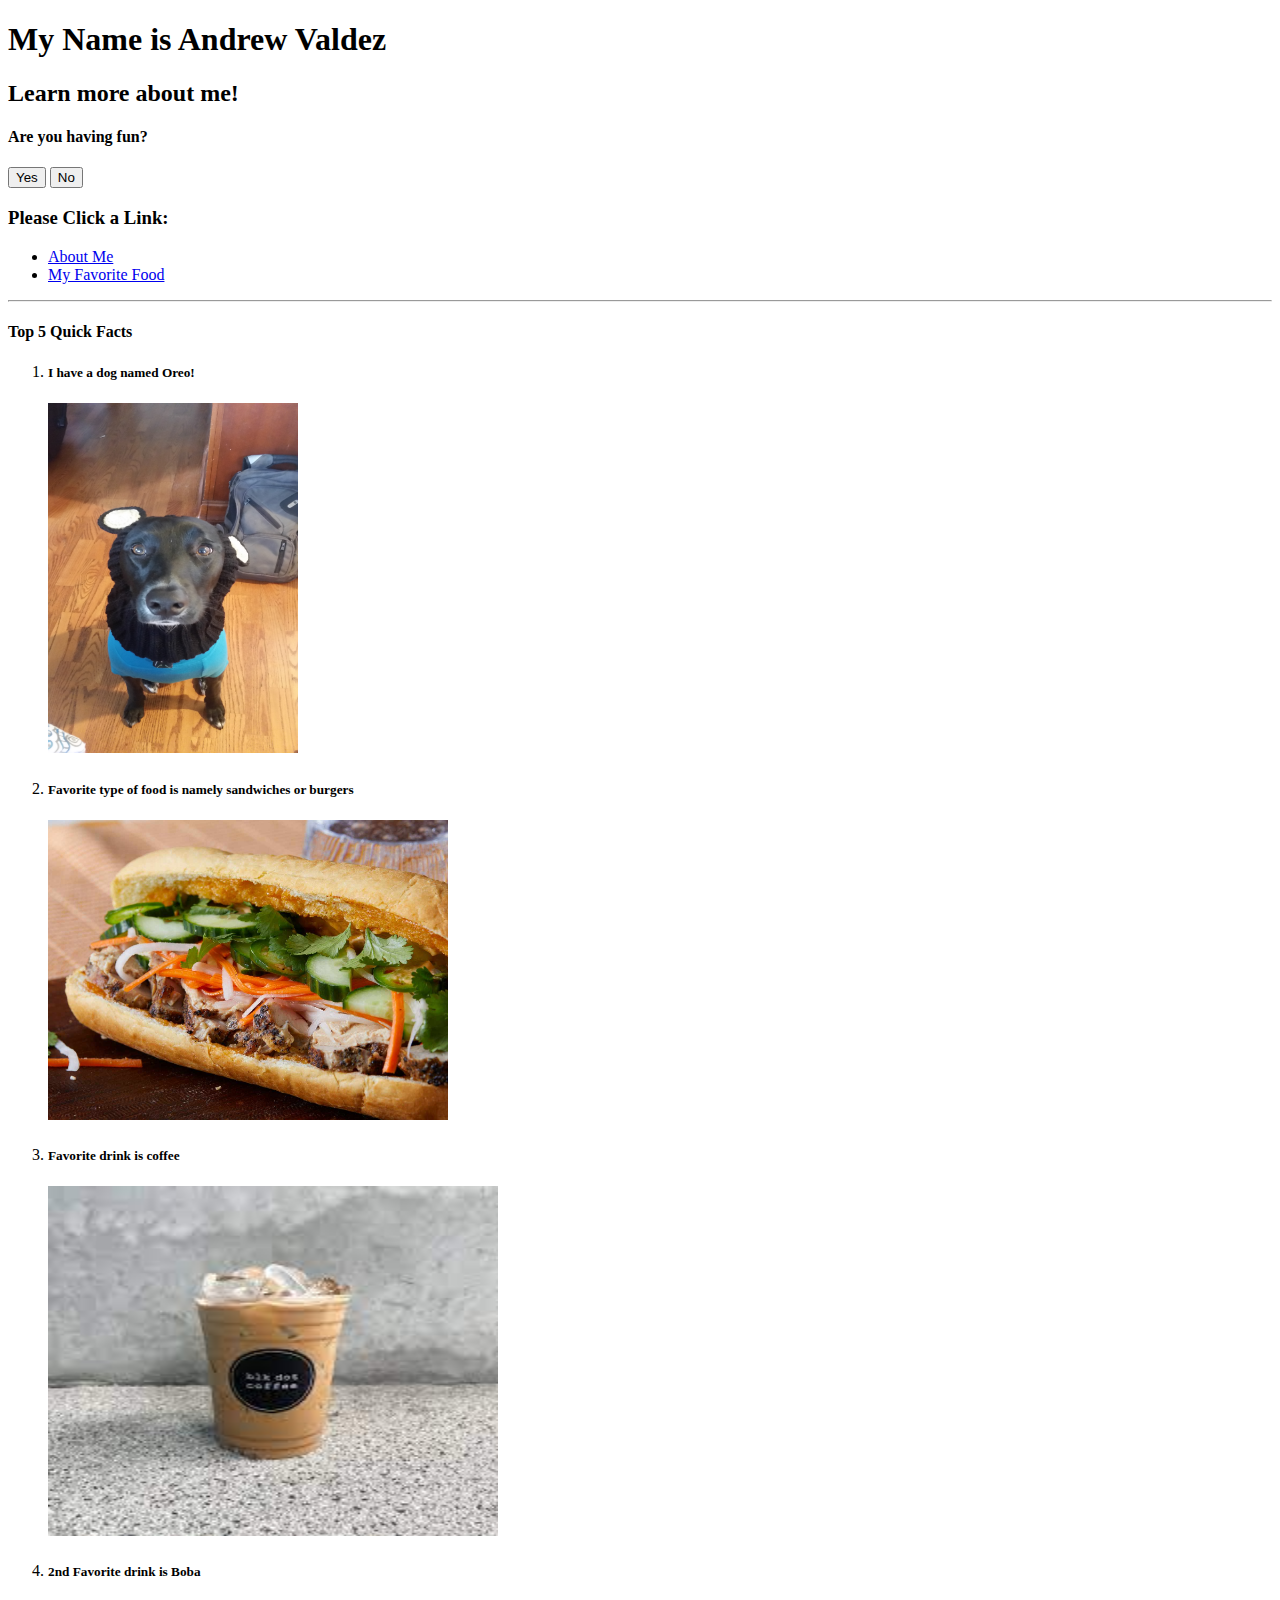
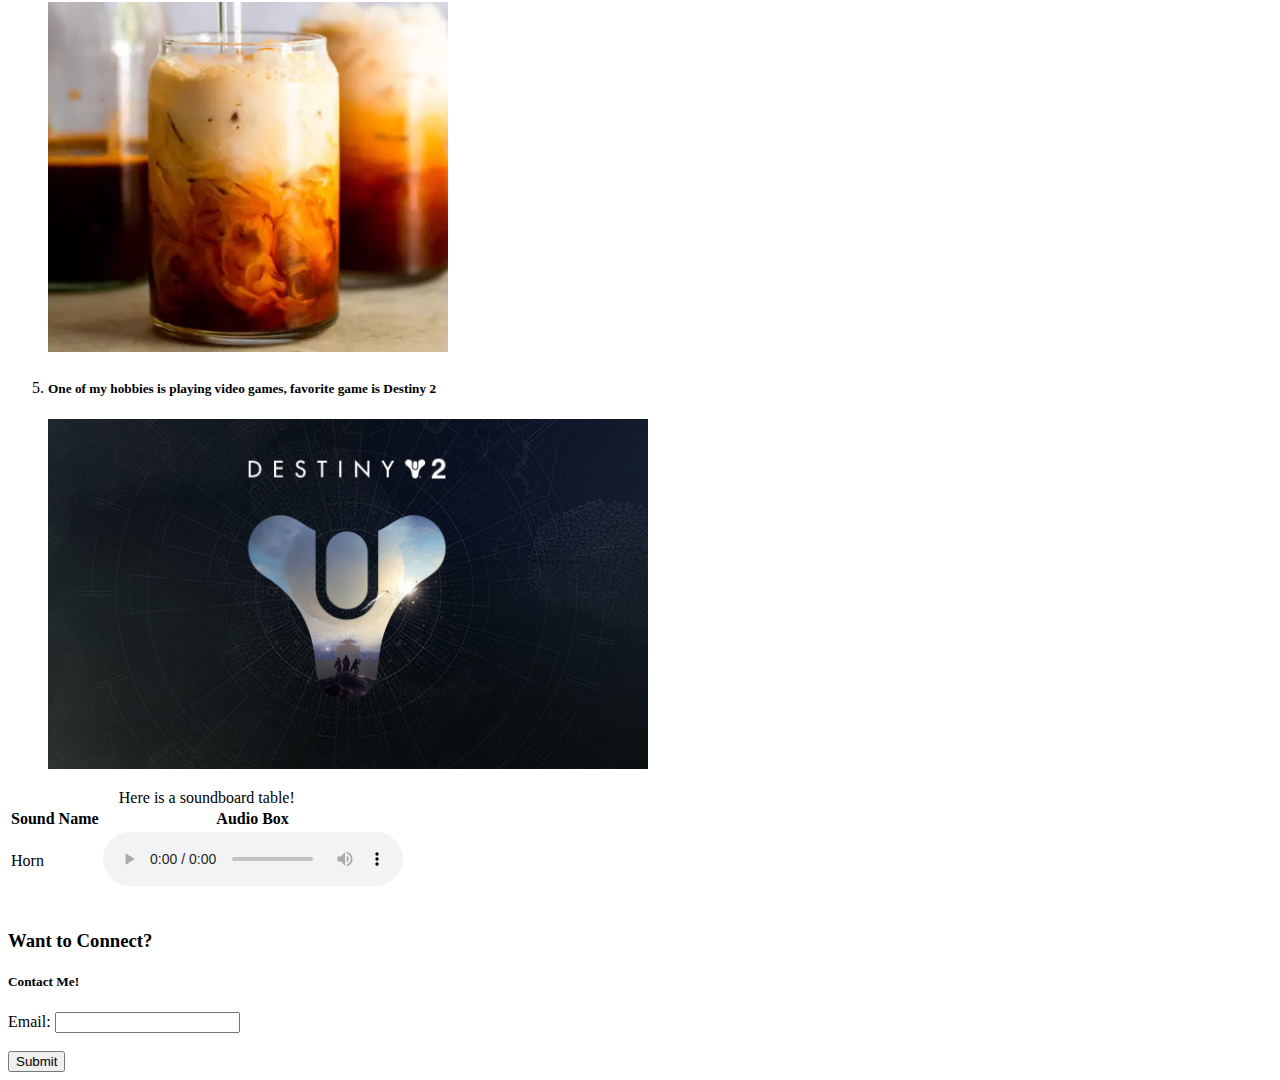
==== index.html @ 2046bf92 "adding more elements" ====
<!DOCTYPE html>
<html lang="en">
  <head>
    <meta charset="UTF-8" />
    <title>Andrew Valdez Site</title>
  </head>
  <body>
    <h1>My Name is Andrew Valdez</h1>

    <h2>Learn more about me!</h2>

    <h4>Are you having fun?</h4>
    <button class="button buttonBlue">Yes</button>
    <button class="button buttonRed">No</button>

    <br />

    <h3>Please Click a Link:</h3>
    <ul>
      <li><a href="about.html">About Me</a></li>
      <li><a href="recipe.html">My Favorite Food</a></li>
    </ul>

    <hr />

    <h4>Top 5 Quick Facts</h3>
    <ol>
      <li>
        <h5>I have a dog named Oreo!</h5>
        <img src="assets/Oreo.jpg" alt="Oreo Dog" width="250" height="350" />
      </li>

      <li>
        <h5>Favorite type of food is namely sandwiches or burgers</h5>
        <img
          src="assets/vietSandwich.jpg"
          alt="vietnamese sandwich"
          width="400"
          height="300"
        />
      </li>
      <li>
        <h5>Favorite drink is coffee</h5>
        <img
          src="assets/blkCoffee.jpeg"
          alt="Black Dot Coffee"
          width="450"
          height="350"
        />
      </li>
      <li>
        <h5>2nd Favorite drink is Boba</h5>
        <img
          src="assets/thaiTea.webp"
          alt="Thai Tea"
          width="400"
          height="350"
        />
      </li>
      <li>
        <h5>
          One of my hobbies is playing video games, favorite game is <b>Destiny 2</b>
        </h5>
        <img src="assets/d2.jpg" alt="Destiny 2" width="600" height="350" />
      </li>
    </ol>

    <table>
      <caption>Here is a soundboard table!</caption>
      <tr><th>Sound Name</th>
      <th>Audio Box</th></tr>
      <tr>
        <td>Horn</td>
        <td><audio controls><source/></audio></td>
      </tr>
    </table>

    <br>
    <h3>Want to Connect?</h3>
    <h5>Contact Me!</h5>
    <form>
      <label for="fname">Email:</label>
      <input type="text" id="fname" name="First" /><br /> <br/>
      <input type="submit" value="Submit" />
    </form>
  </body>
</html>
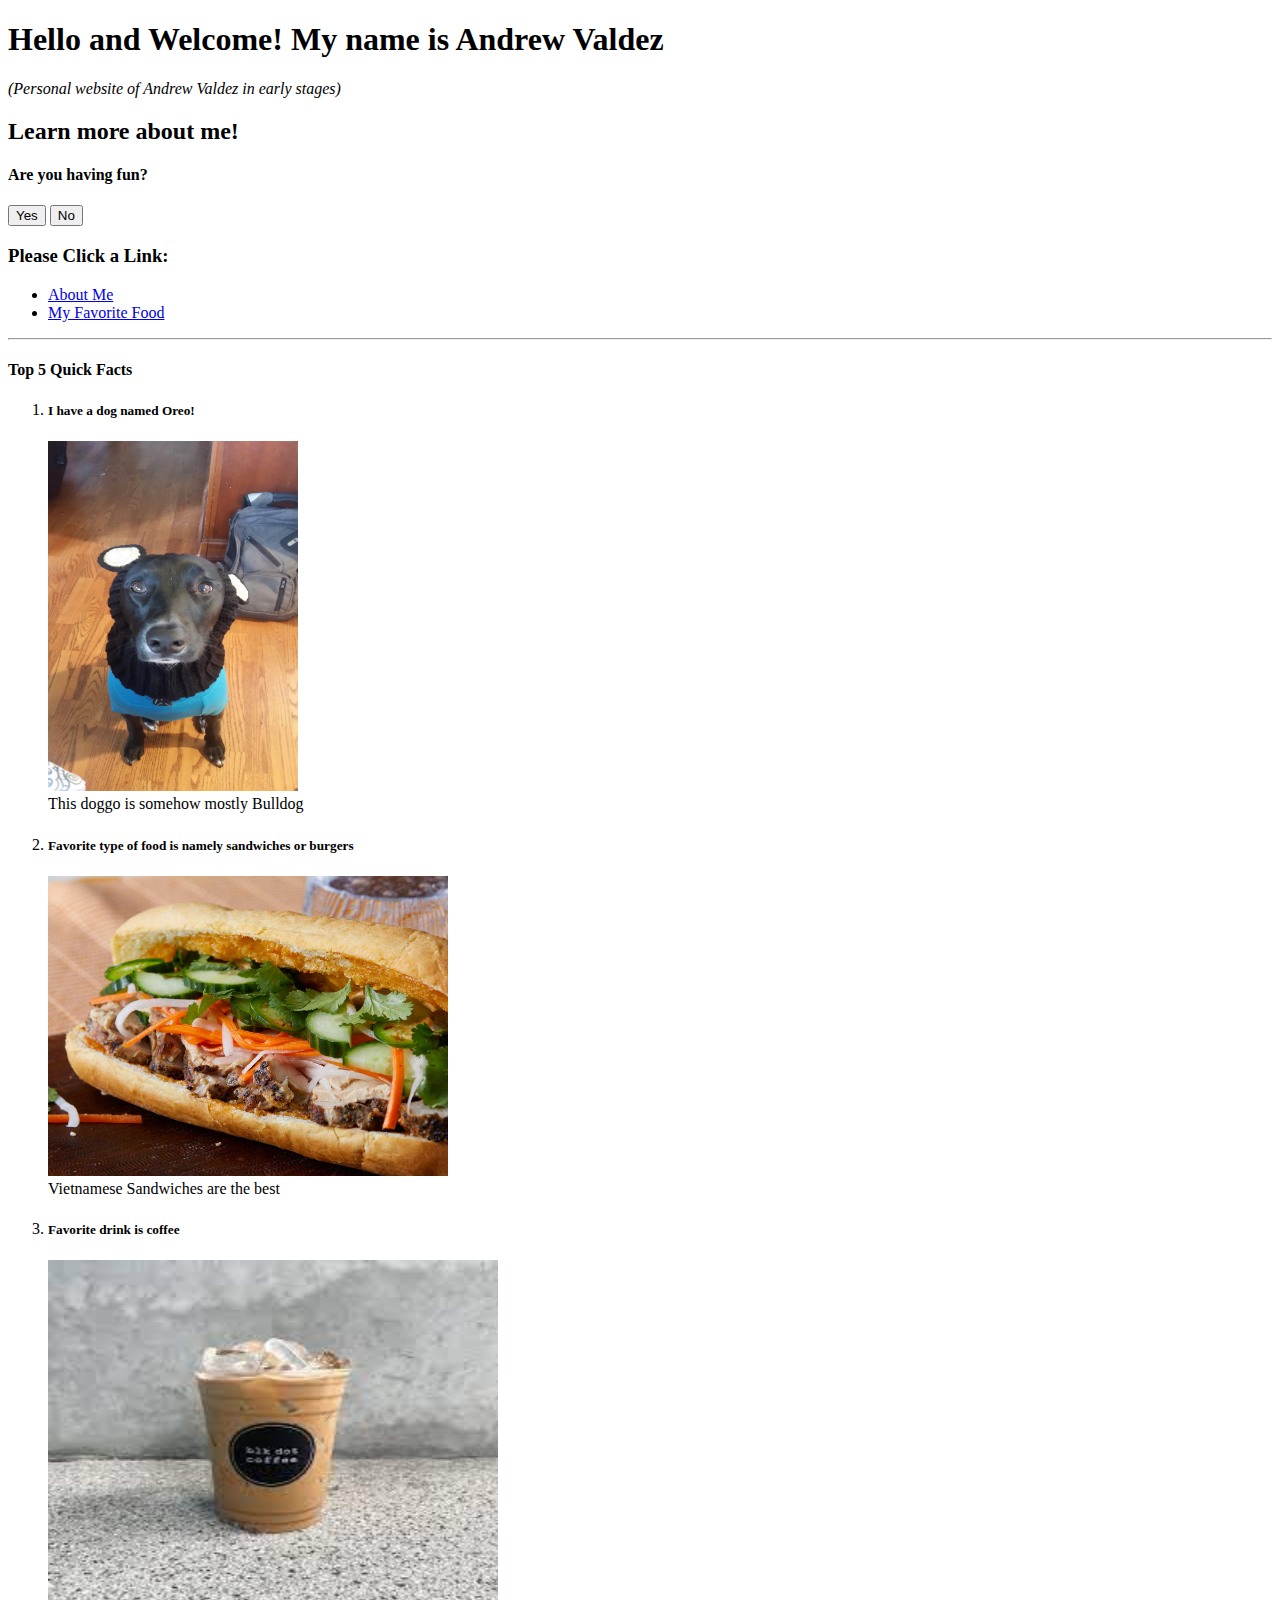
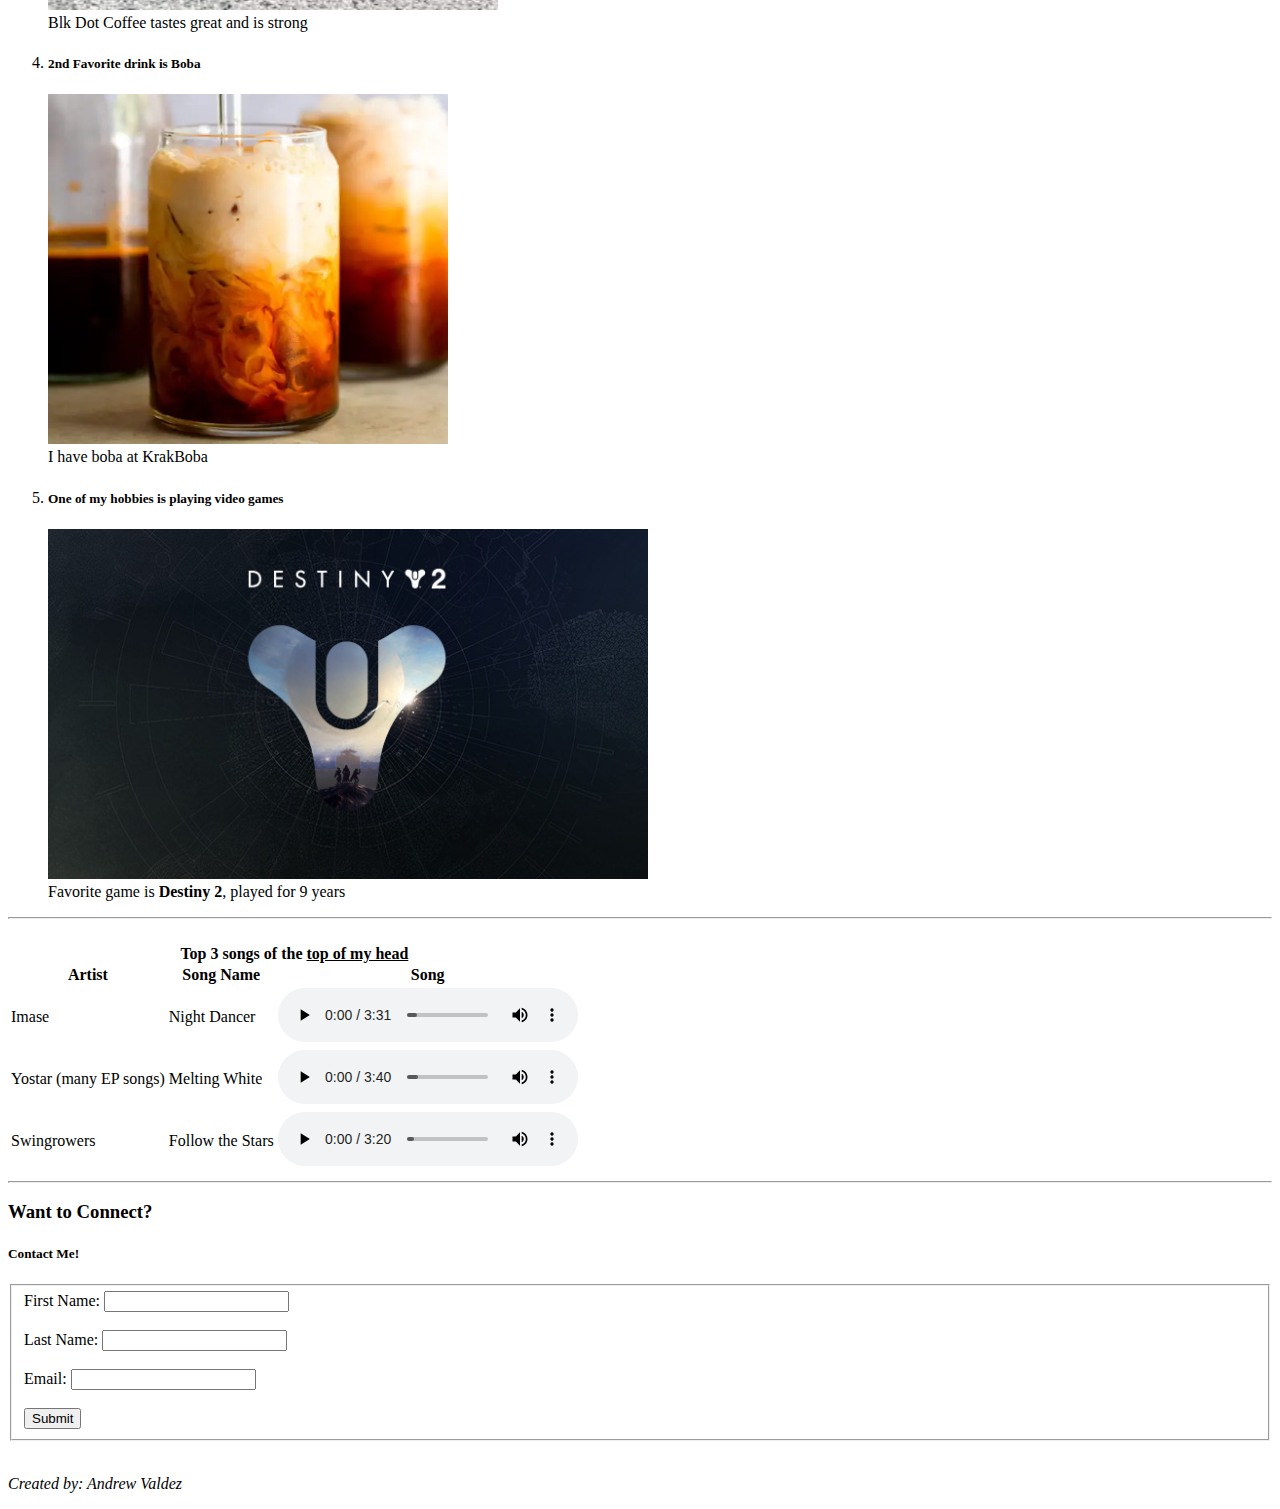
==== commit 9bb8f78e: "add new features" ====
--- a/index.html
+++ b/index.html
@@ -5,13 +5,16 @@
     <title>Andrew Valdez Site</title>
   </head>
   <body>
-    <h1>My Name is Andrew Valdez</h1>
-
-    <h2>Learn more about me!</h2>
+    <header>    
+      <h1>Hello and Welcome! My name is Andrew Valdez</h1>
+      <em>(Personal website of Andrew Valdez in early stages)</em>
+  
+      <h2>Learn more about me!</h2>
+    </header>
 
     <h4>Are you having fun?</h4>
-    <button class="button buttonBlue">Yes</button>
-    <button class="button buttonRed">No</button>
+    <button >Yes</button>
+    <button>No</button>
 
     <br />
 
@@ -23,65 +26,101 @@
 
     <hr />
 
+    <div>
     <h4>Top 5 Quick Facts</h3>
     <ol>
       <li>
         <h5>I have a dog named Oreo!</h5>
-        <img src="assets/Oreo.jpg" alt="Oreo Dog" width="250" height="350" />
+        <img src="assets/img/Oreo.jpg" alt="Oreo Dog" width="250" height="350" />
+        <figcaption>This doggo is somehow mostly Bulldog</figcaption>
       </li>
 
       <li>
         <h5>Favorite type of food is namely sandwiches or burgers</h5>
         <img
-          src="assets/vietSandwich.jpg"
+          src="assets/img/vietSandwich.jpg"
           alt="vietnamese sandwich"
           width="400"
           height="300"
         />
+        <figcaption>Vietnamese Sandwiches are the best</figcaption>
       </li>
       <li>
         <h5>Favorite drink is coffee</h5>
         <img
-          src="assets/blkCoffee.jpeg"
+          src="assets/img/blkCoffee.jpeg"
           alt="Black Dot Coffee"
           width="450"
           height="350"
         />
+        <figcaption>Blk Dot Coffee tastes great and is strong</figcaption>
       </li>
       <li>
         <h5>2nd Favorite drink is Boba</h5>
         <img
-          src="assets/thaiTea.webp"
+          src="assets/img/thaiTea.webp"
           alt="Thai Tea"
           width="400"
           height="350"
         />
+        <figcaption>I have boba at KrakBoba</figcaption>
       </li>
       <li>
         <h5>
-          One of my hobbies is playing video games, favorite game is <b>Destiny 2</b>
+          One of my hobbies is playing video games
         </h5>
-        <img src="assets/d2.jpg" alt="Destiny 2" width="600" height="350" />
+        <img src="assets/img/d2.jpg" alt="Destiny 2" width="600" height="350" />
+        <figcaption>Favorite game is <b>Destiny 2</b>, played for 9 years</figcaption>
       </li>
     </ol>
+  </div>
 
+  <hr/>
+  <div>
     <table>
-      <caption>Here is a soundboard table!</caption>
-      <tr><th>Sound Name</th>
-      <th>Audio Box</th></tr>
+      <caption><b>Top 3 songs of the <u>top of my head</u></b></caption>
+      <br />
+      <tr><th>Artist</th>
+        <th>Song Name</th>
+      <th>Song</th></tr>
       <tr>
-        <td>Horn</td>
-        <td><audio controls><source/></audio></td>
+        <td>Imase</td>
+        <td>Night Dancer</td>
+        <td><audio controls><source src="assets/mp3/nightDancer.mp3"/></audio></td>
+      </tr>
+      <tr>
+        <td>Yostar (many EP songs)</td>
+        <td>Melting White</td>
+        <td><audio controls><source src="assets/mp3/meltingWhite.mp3"/></audio></td>
+      </tr>
+      <tr>
+        <td>Swingrowers</td>
+        <td>Follow the Stars</td>
+        <td><audio controls><source src="assets/mp3/followTheStars.mp3"/></audio></td>
       </tr>
     </table>
+  </div>
 
-    <br>
-    <h3>Want to Connect?</h3>
-    <h5>Contact Me!</h5>
-    <form>
-      <label for="fname">Email:</label>
-      <input type="text" id="fname" name="First" /><br /> <br/>
-      <input type="submit" value="Submit" />
-    </form>
+  <hr/>
+
+    <footer>
+      <div>
+        <h3>Want to Connect?</h3>
+        <h5>Contact Me!</h5>
+        <form>
+          <fieldset>
+          <label for="fname">First Name:</label>
+          <input type="text" id="fname" name="fname"/><br/> <br/>
+          <label for="lname">Last Name:</label>
+          <input type="text" id="lname" name="lname"/><br/> <br/>
+          <label for="email">Email:</label>
+          <input type="text" id="email" name="email" /><br /> <br/>
+          <input type="submit" value="Submit" />
+        </fieldset>
+        </form>
+      </div>
+      <br/>
+      <p><i>Created by: Andrew Valdez</i></p>
+    </footer>
   </body>
 </html>
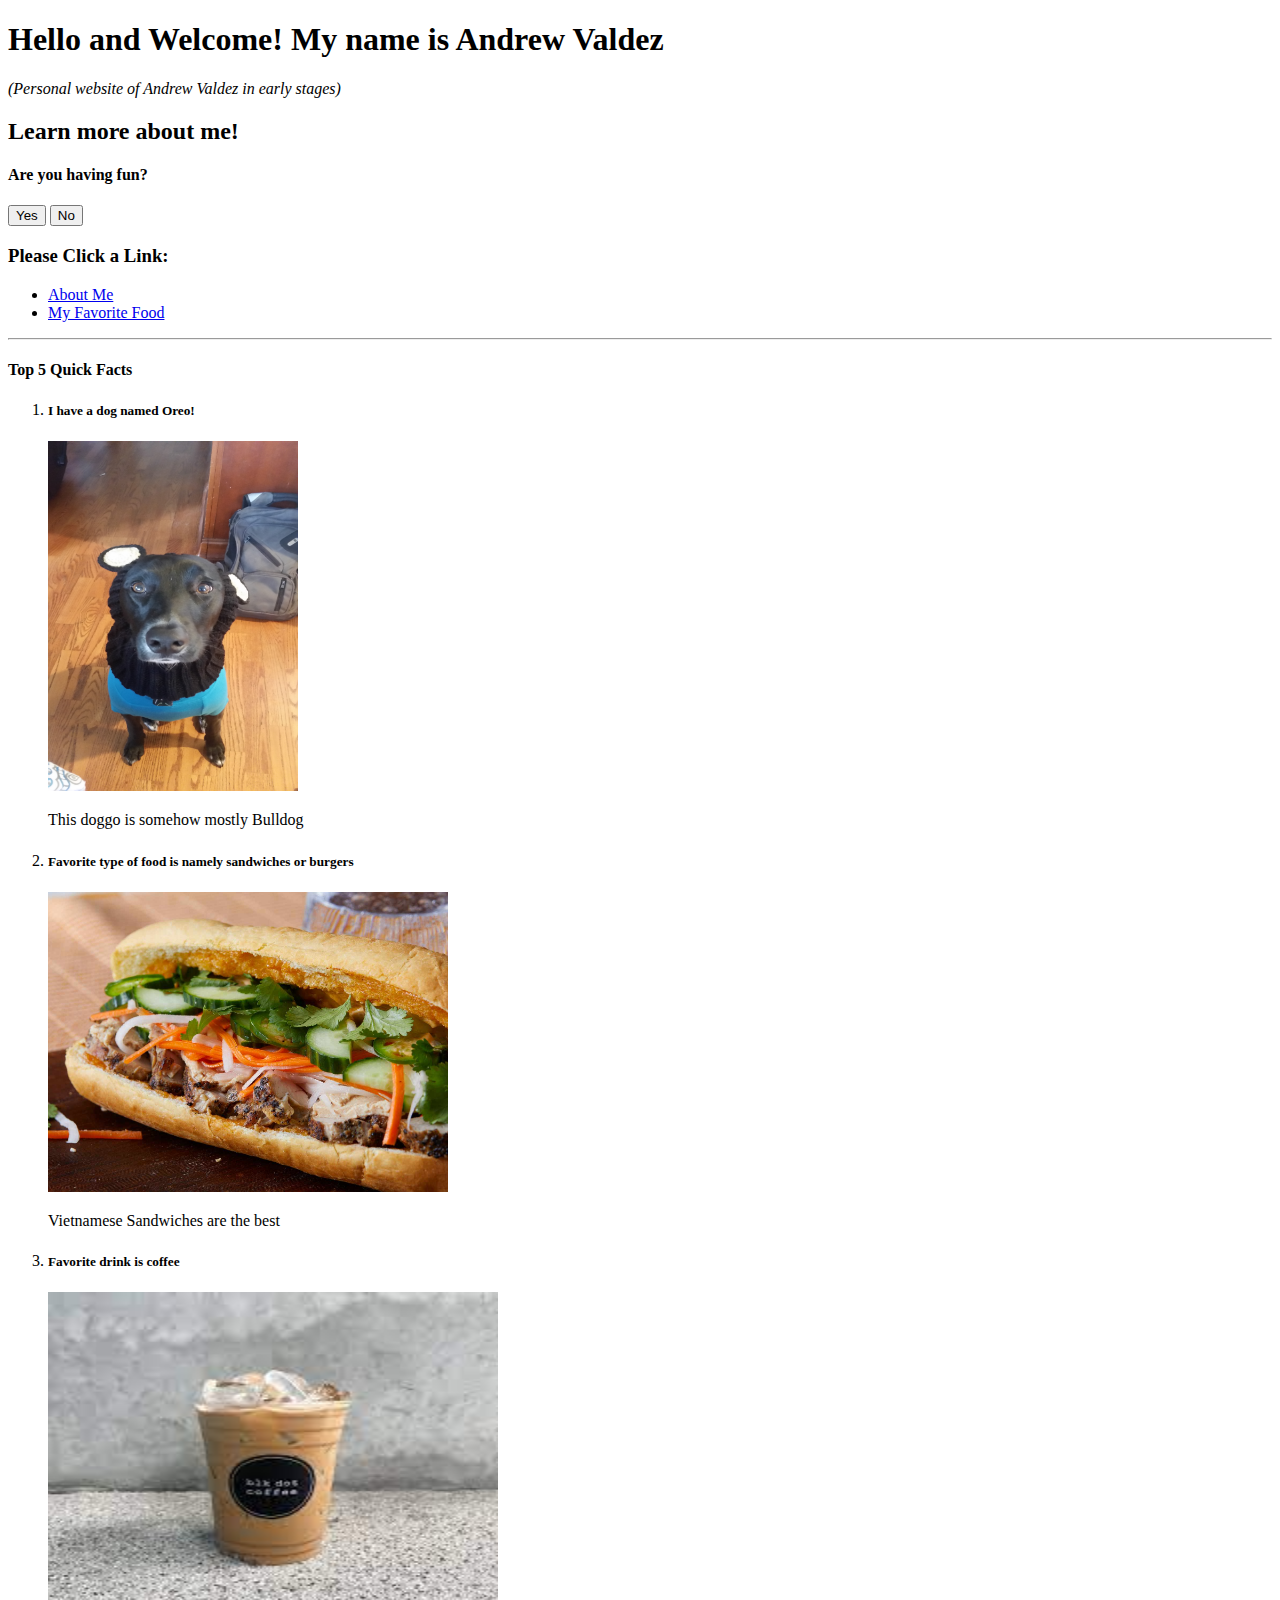
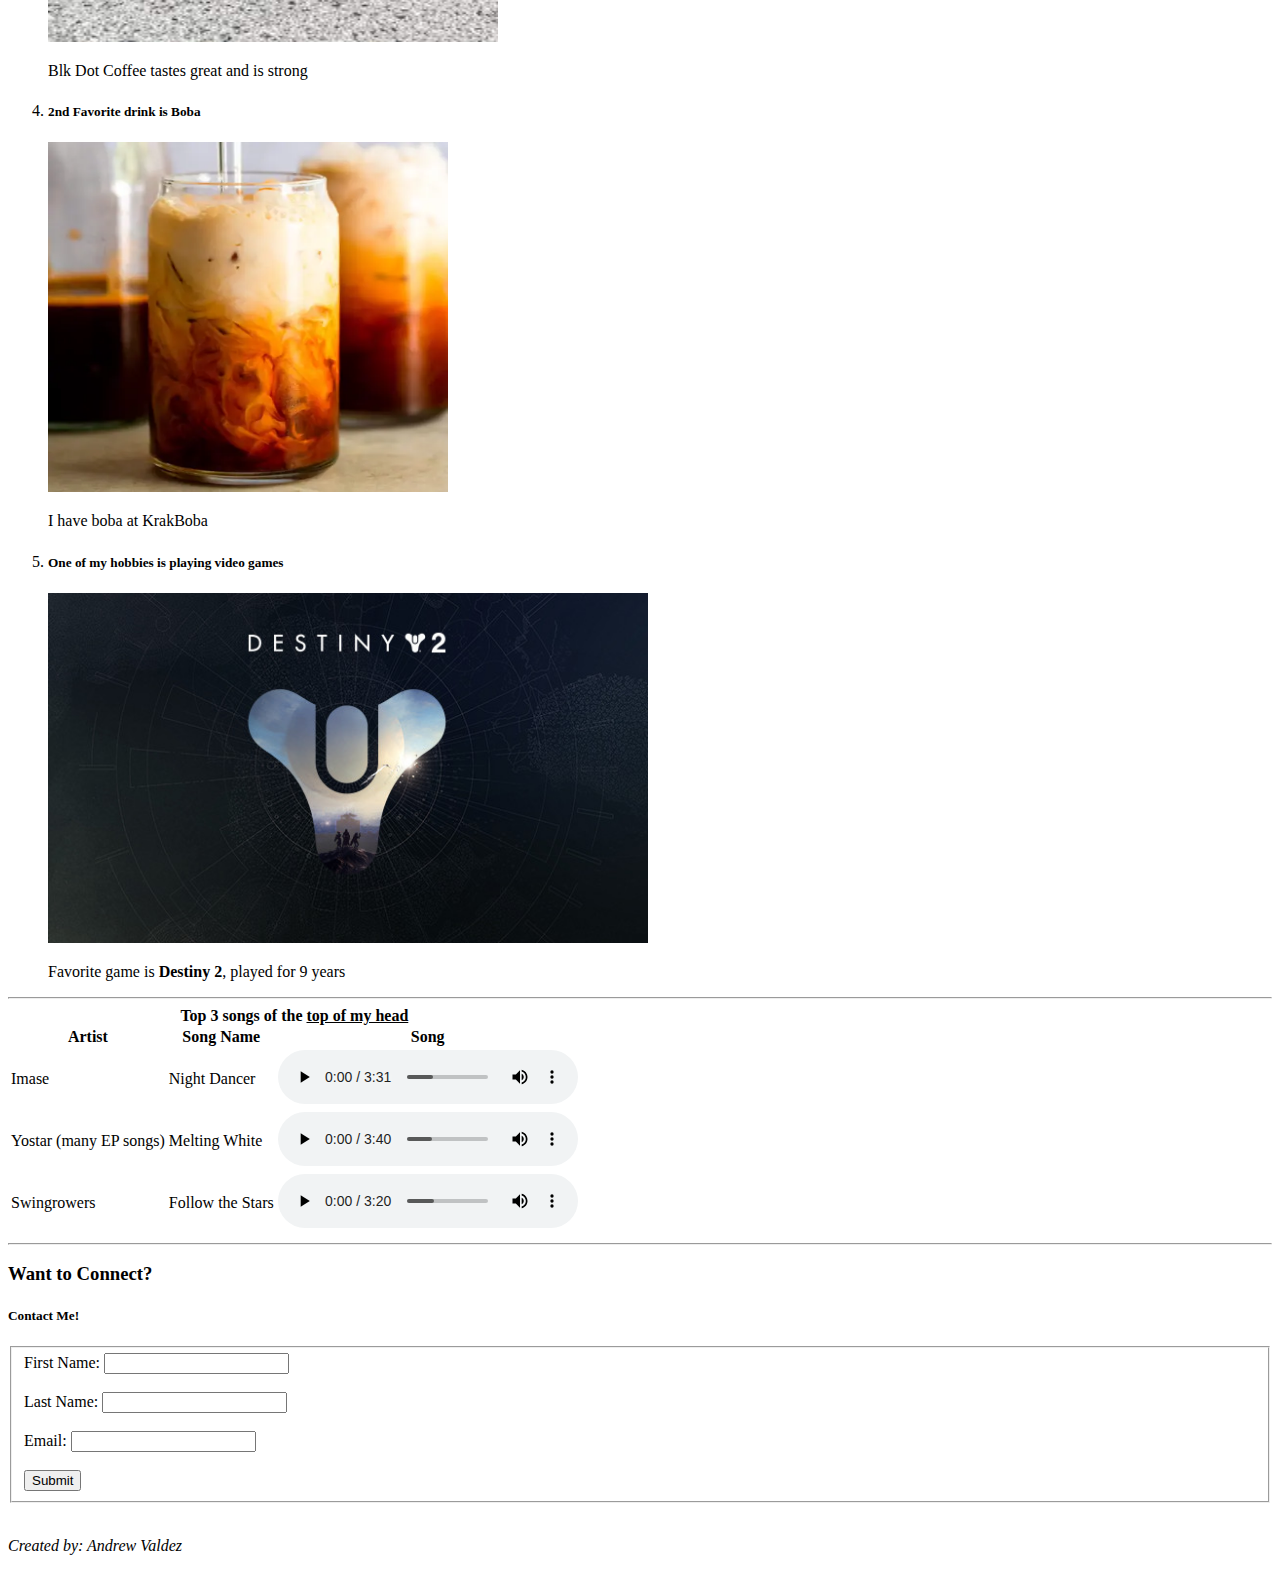
==== commit 72f1e8a3: "adjusted placement of elements" ====
--- a/index.html
+++ b/index.html
@@ -5,15 +5,15 @@
     <title>Andrew Valdez Site</title>
   </head>
   <body>
-    <header>    
+    <header>
       <h1>Hello and Welcome! My name is Andrew Valdez</h1>
       <em>(Personal website of Andrew Valdez in early stages)</em>
-  
+
       <h2>Learn more about me!</h2>
     </header>
 
     <h4>Are you having fun?</h4>
-    <button >Yes</button>
+    <button>Yes</button>
     <button>No</button>
 
     <br />
@@ -27,81 +27,103 @@
     <hr />
 
     <div>
-    <h4>Top 5 Quick Facts</h3>
-    <ol>
-      <li>
-        <h5>I have a dog named Oreo!</h5>
-        <img src="assets/img/Oreo.jpg" alt="Oreo Dog" width="250" height="350" />
-        <figcaption>This doggo is somehow mostly Bulldog</figcaption>
-      </li>
+      <h4>Top 5 Quick Facts</h4>
+      <ol>
+        <li>
+          <h5>I have a dog named Oreo!</h5>
+          <img
+            src="assets/img/Oreo.jpg"
+            alt="Oreo Dog"
+            width="250"
+            height="350"
+          />
+          <p>This doggo is somehow mostly Bulldog</p>
+        </li>
 
-      <li>
-        <h5>Favorite type of food is namely sandwiches or burgers</h5>
-        <img
-          src="assets/img/vietSandwich.jpg"
-          alt="vietnamese sandwich"
-          width="400"
-          height="300"
-        />
-        <figcaption>Vietnamese Sandwiches are the best</figcaption>
-      </li>
-      <li>
-        <h5>Favorite drink is coffee</h5>
-        <img
-          src="assets/img/blkCoffee.jpeg"
-          alt="Black Dot Coffee"
-          width="450"
-          height="350"
-        />
-        <figcaption>Blk Dot Coffee tastes great and is strong</figcaption>
-      </li>
-      <li>
-        <h5>2nd Favorite drink is Boba</h5>
-        <img
-          src="assets/img/thaiTea.webp"
-          alt="Thai Tea"
-          width="400"
-          height="350"
-        />
-        <figcaption>I have boba at KrakBoba</figcaption>
-      </li>
-      <li>
-        <h5>
-          One of my hobbies is playing video games
-        </h5>
-        <img src="assets/img/d2.jpg" alt="Destiny 2" width="600" height="350" />
-        <figcaption>Favorite game is <b>Destiny 2</b>, played for 9 years</figcaption>
-      </li>
-    </ol>
-  </div>
+        <li>
+          <h5>Favorite type of food is namely sandwiches or burgers</h5>
+          <img
+            src="assets/img/vietSandwich.jpg"
+            alt="vietnamese sandwich"
+            width="400"
+            height="300"
+          />
+          <p>Vietnamese Sandwiches are the best</p>
+        </li>
+        <li>
+          <h5>Favorite drink is coffee</h5>
+          <img
+            src="assets/img/blkCoffee.jpeg"
+            alt="Black Dot Coffee"
+            width="450"
+            height="350"
+          />
+          <p>Blk Dot Coffee tastes great and is strong</p>
+        </li>
+        <li>
+          <h5>2nd Favorite drink is Boba</h5>
+          <img
+            src="assets/img/thaiTea.webp"
+            alt="Thai Tea"
+            width="400"
+            height="350"
+          />
+          <p>I have boba at KrakBoba</p>
+        </li>
+        <li>
+          <h5>One of my hobbies is playing video games</h5>
+          <img
+            src="assets/img/d2.jpg"
+            alt="Destiny 2"
+            width="600"
+            height="350"
+          />
+          <p>
+            Favorite game is
+            <b>Destiny 2</b>, played for 9 years
+          </p>
+        </li>
+      </ol>
+    </div>
 
-  <hr/>
-  <div>
-    <table>
-      <caption><b>Top 3 songs of the <u>top of my head</u></b></caption>
-      <br />
-      <tr><th>Artist</th>
-        <th>Song Name</th>
-      <th>Song</th></tr>
-      <tr>
-        <td>Imase</td>
-        <td>Night Dancer</td>
-        <td><audio controls><source src="assets/mp3/nightDancer.mp3"/></audio></td>
-      </tr>
-      <tr>
-        <td>Yostar (many EP songs)</td>
-        <td>Melting White</td>
-        <td><audio controls><source src="assets/mp3/meltingWhite.mp3"/></audio></td>
-      </tr>
-      <tr>
-        <td>Swingrowers</td>
-        <td>Follow the Stars</td>
-        <td><audio controls><source src="assets/mp3/followTheStars.mp3"/></audio></td>
-      </tr>
-    </table>
-  </div>
+    <hr />
+    <div>
+      <table>
+        <caption>
+          <b>Top 3 songs of the <u>top of my head</u></b>
+        </caption>
+        <tr>
+          <th>Artist</th>
+          <th>Song Name</th>
+          <th>Song</th>
+        </tr>
+        <tr>
+          <td>Imase</td>
+          <td>Night Dancer</td>
+          <td>
+            <audio controls><source src="assets/mp3/nightDancer.mp3" /></audio>
+          </td>
+        </tr>
+        <tr>
+          <td>Yostar (many EP songs)</td>
+          <td>Melting White</td>
+          <td>
+            <audio controls><source src="assets/mp3/meltingWhite.mp3" /></audio>
+          </td>
+        </tr>
+        <tr>
+          <td>Swingrowers</td>
+          <td>Follow the Stars</td>
+          <td>
+            <audio controls>
+              <source src="assets/mp3/followTheStars.mp3" />
+            </audio>
+          </td>
+        </tr>
+      </table>
+    </div>
 
-  <hr/>
+    <hr />
 
     <footer>
       <div>
@@ -109,17 +131,20 @@
         <h5>Contact Me!</h5>
         <form>
           <fieldset>
-          <label for="fname">First Name:</label>
-          <input type="text" id="fname" name="fname"/><br/> <br/>
-          <label for="lname">Last Name:</label>
-          <input type="text" id="lname" name="lname"/><br/> <br/>
-          <label for="email">Email:</label>
-          <input type="text" id="email" name="email" /><br /> <br/>
-          <input type="submit" value="Submit" />
-        </fieldset>
+            <label for="fname">First Name:</label>
+            <input type="text" id="fname" name="fname" /><br />
+            <br />
+            <label for="lname">Last Name:</label>
+            <input type="text" id="lname" name="lname" /><br />
+            <br />
+            <label for="email">Email:</label>
+            <input type="text" id="email" name="email" /><br />
+            <br />
+            <input type="submit" value="Submit" />
+          </fieldset>
         </form>
       </div>
-      <br/>
+      <br />
       <p><i>Created by: Andrew Valdez</i></p>
     </footer>
   </body>
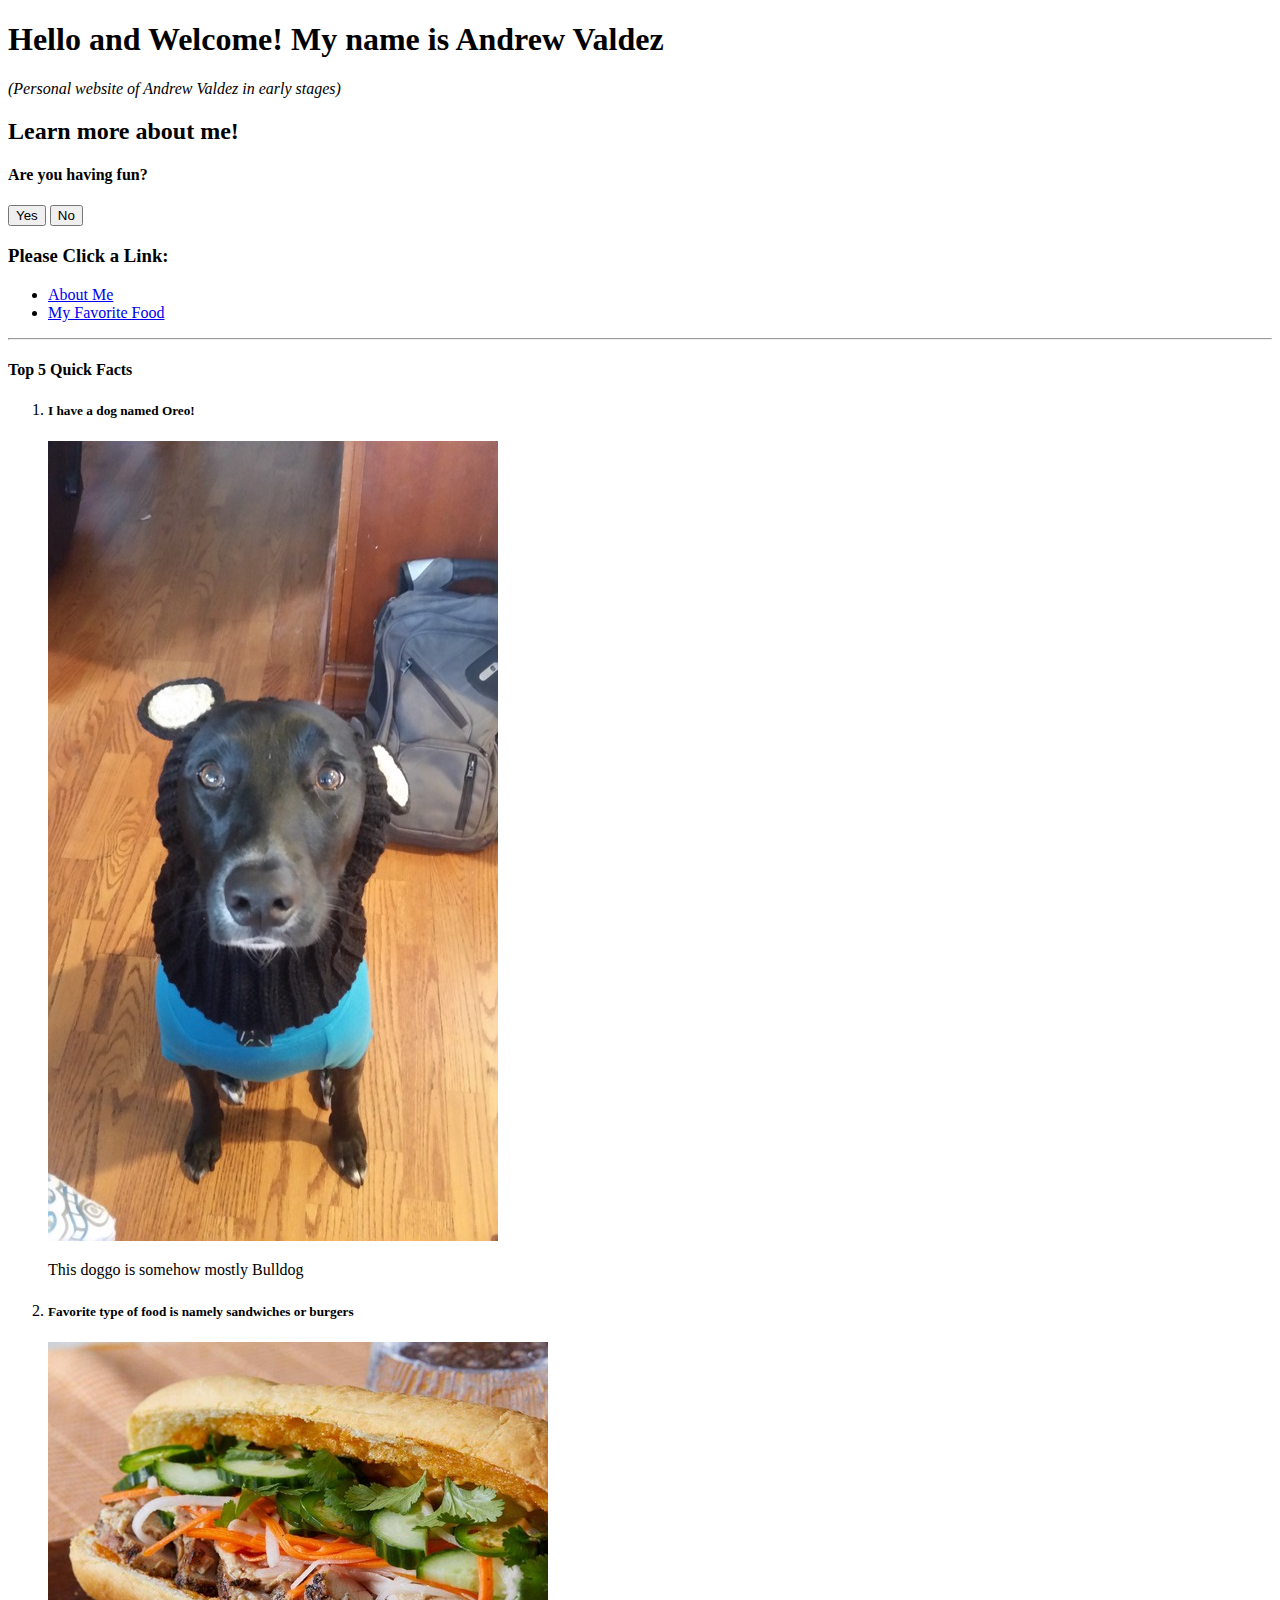
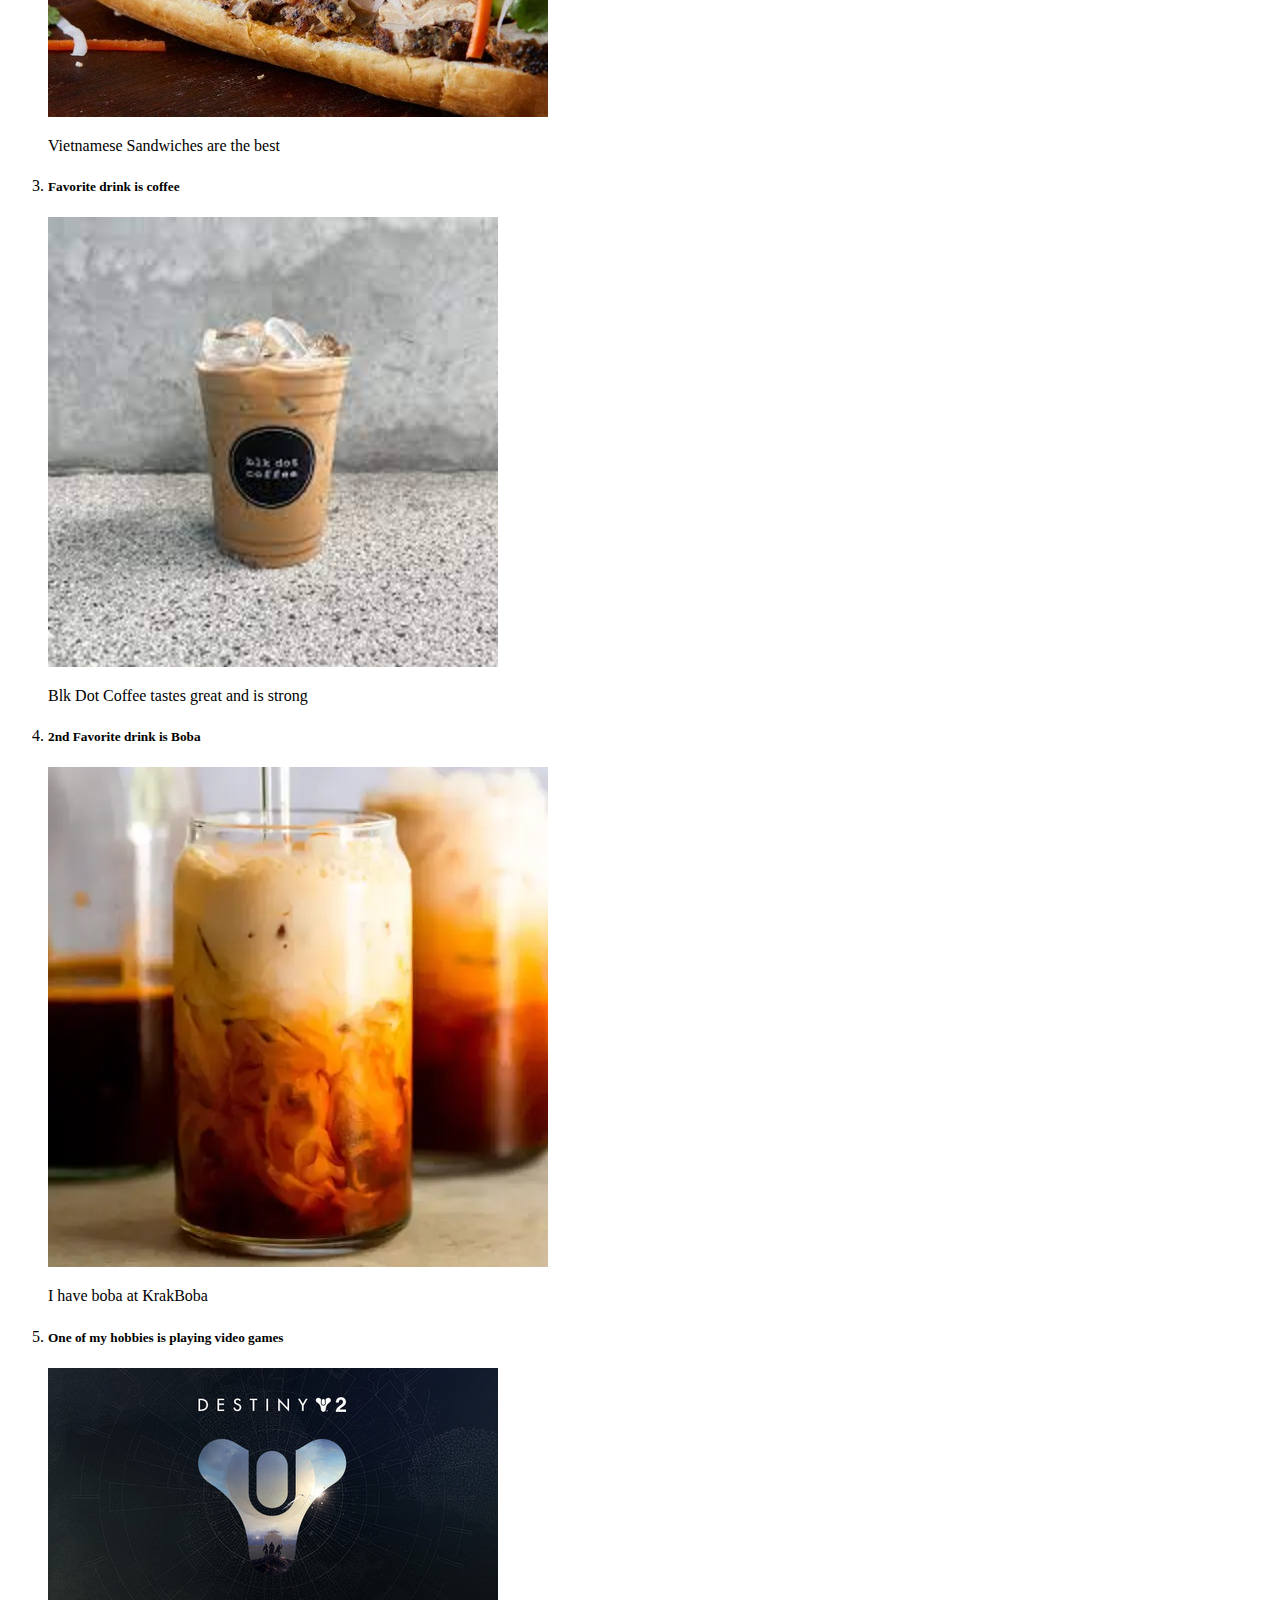
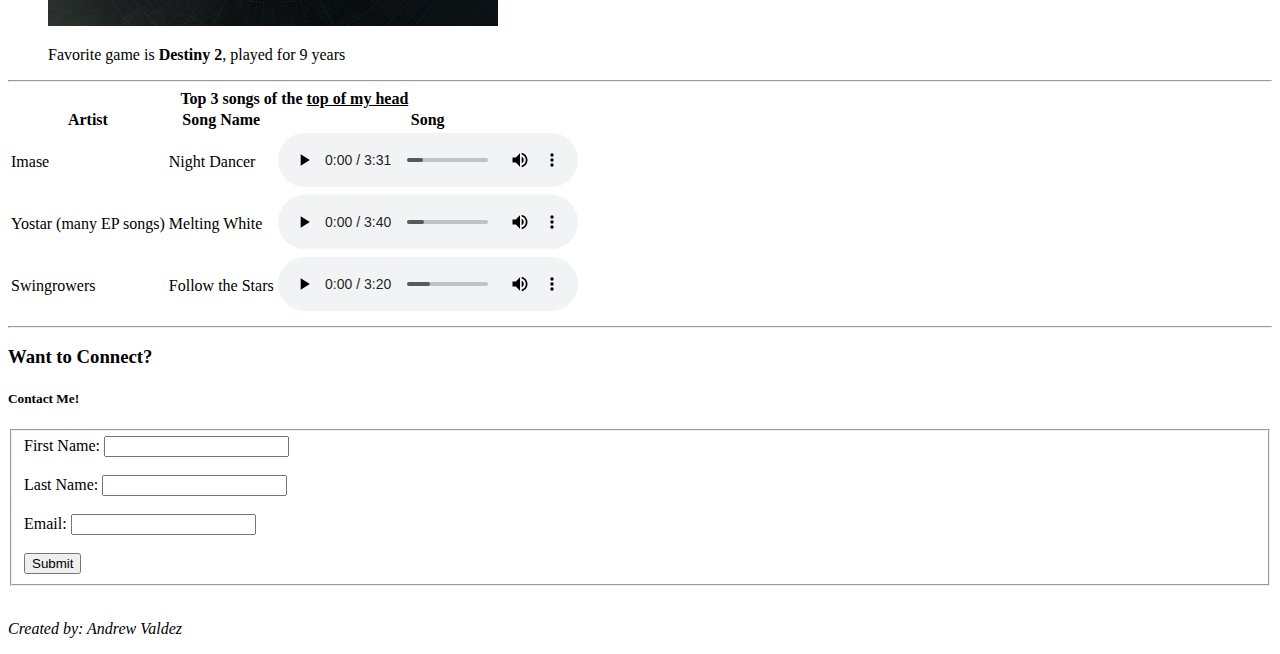
==== commit e4100721: "resize images" ====
--- a/index.html
+++ b/index.html
@@ -31,53 +31,28 @@
       <ol>
         <li>
           <h5>I have a dog named Oreo!</h5>
-          <img
-            src="assets/img/Oreo.jpg"
-            alt="Oreo Dog"
-            width="250"
-            height="350"
-          />
+          <img src="assets/img/Oreo.jpg" alt="Oreo Dog" />
           <p>This doggo is somehow mostly Bulldog</p>
         </li>
 
         <li>
           <h5>Favorite type of food is namely sandwiches or burgers</h5>
-          <img
-            src="assets/img/vietSandwich.jpg"
-            alt="vietnamese sandwich"
-            width="400"
-            height="300"
-          />
+          <img src="assets/img/vietSandwich.jpg" alt="vietnamese sandwich" />
           <p>Vietnamese Sandwiches are the best</p>
         </li>
         <li>
           <h5>Favorite drink is coffee</h5>
-          <img
-            src="assets/img/blkCoffee.jpeg"
-            alt="Black Dot Coffee"
-            width="450"
-            height="350"
-          />
+          <img src="assets/img/blkCoffee.jpeg" alt="Black Dot Coffee" />
           <p>Blk Dot Coffee tastes great and is strong</p>
         </li>
         <li>
           <h5>2nd Favorite drink is Boba</h5>
-          <img
-            src="assets/img/thaiTea.webp"
-            alt="Thai Tea"
-            width="400"
-            height="350"
-          />
+          <img src="assets/img/thaiTea.webp" alt="Thai Tea" />
           <p>I have boba at KrakBoba</p>
         </li>
         <li>
           <h5>One of my hobbies is playing video games</h5>
-          <img
-            src="assets/img/d2.jpg"
-            alt="Destiny 2"
-            width="600"
-            height="350"
-          />
+          <img src="assets/img/d2.jpg" alt="Destiny 2" />
           <p>
             Favorite game is
             <b>Destiny 2</b>, played for 9 years
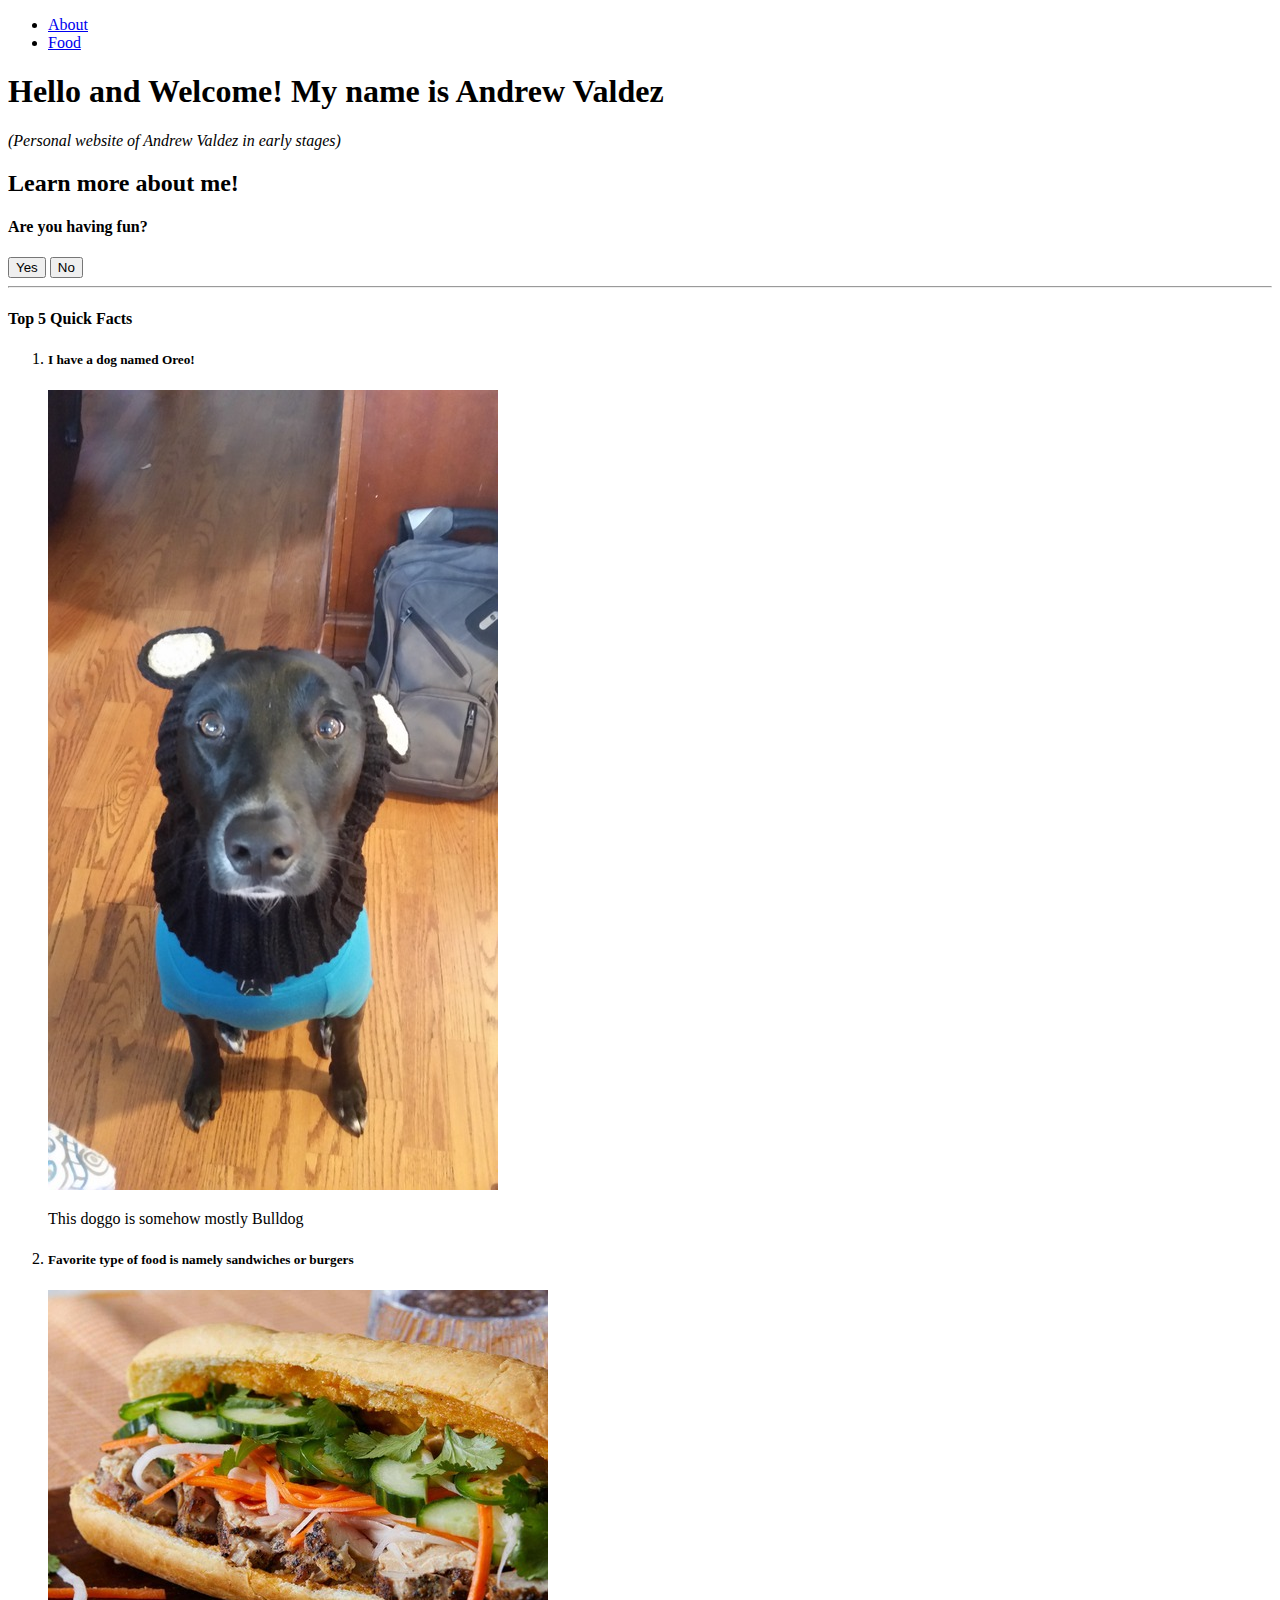
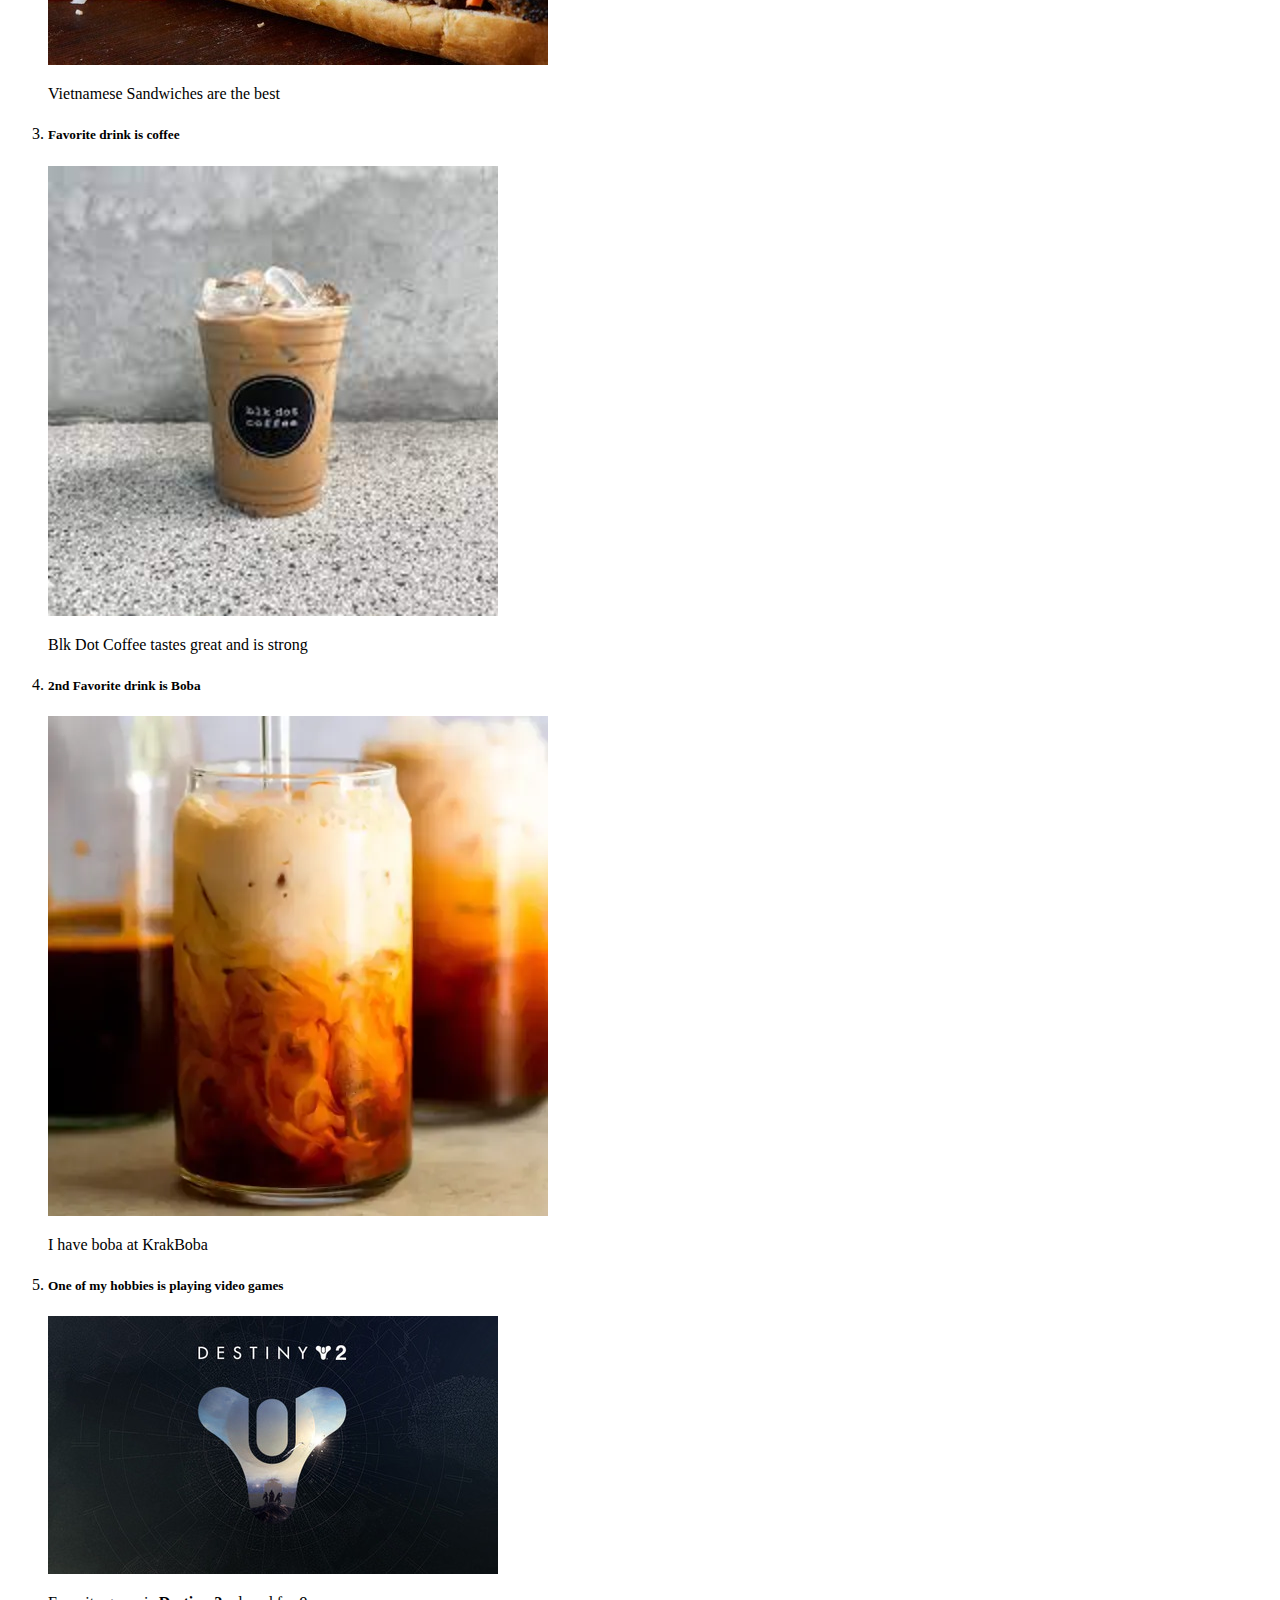
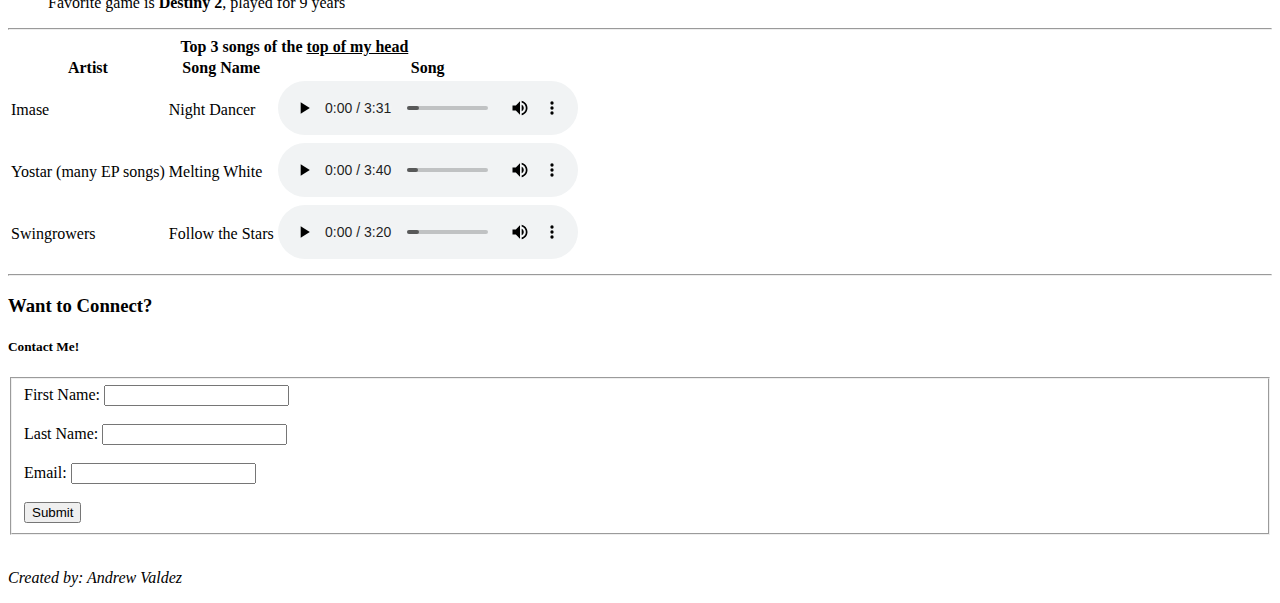
==== commit 1081e481: "reorganized files" ====
--- a/index.html
+++ b/index.html
@@ -1,10 +1,15 @@
 <!DOCTYPE html>
 <html lang="en">
   <head>
+    <link rel="stylesheet" href="styles.css" />
     <meta charset="UTF-8" />
     <title>Andrew Valdez Site</title>
   </head>
   <body>
+    <ul class="nav">
+      <li><a href="about.html">About</a></li>
+      <li><a href="recipe.html">Food</a></li>
+    </ul>
     <header>
       <h1>Hello and Welcome! My name is Andrew Valdez</h1>
       <em>(Personal website of Andrew Valdez in early stages)</em>
@@ -18,12 +23,6 @@
 
     <br />
 
-    <h3>Please Click a Link:</h3>
-    <ul>
-      <li><a href="about.html">About Me</a></li>
-      <li><a href="recipe.html">My Favorite Food</a></li>
-    </ul>
-
     <hr />
 
     <div>
@@ -31,28 +30,28 @@
       <ol>
         <li>
           <h5>I have a dog named Oreo!</h5>
-          <img src="assets/img/Oreo.jpg" alt="Oreo Dog" />
+          <img src="/assets/img/Oreo.jpg" alt="Oreo Dog" />
           <p>This doggo is somehow mostly Bulldog</p>
         </li>
 
         <li>
           <h5>Favorite type of food is namely sandwiches or burgers</h5>
-          <img src="assets/img/vietSandwich.jpg" alt="vietnamese sandwich" />
+          <img src="/assets/img/vietSandwich.jpg" alt="vietnamese sandwich" />
           <p>Vietnamese Sandwiches are the best</p>
         </li>
         <li>
           <h5>Favorite drink is coffee</h5>
-          <img src="assets/img/blkCoffee.jpeg" alt="Black Dot Coffee" />
+          <img src="/assets/img/blkCoffee.jpeg" alt="Black Dot Coffee" />
           <p>Blk Dot Coffee tastes great and is strong</p>
         </li>
         <li>
           <h5>2nd Favorite drink is Boba</h5>
-          <img src="assets/img/thaiTea.webp" alt="Thai Tea" />
+          <img src="/assets/img/thaiTea.webp" alt="Thai Tea" />
           <p>I have boba at KrakBoba</p>
         </li>
         <li>
           <h5>One of my hobbies is playing video games</h5>
-          <img src="assets/img/d2.jpg" alt="Destiny 2" />
+          <img src="/assets/img/d2.jpg" alt="Destiny 2" />
           <p>
             Favorite game is
             <b>Destiny 2</b>, played for 9 years
@@ -76,14 +75,18 @@
           <td>Imase</td>
           <td>Night Dancer</td>
           <td>
-            <audio controls><source src="assets/mp3/nightDancer.mp3" /></audio>
+            <audio controls>
+              <source src="/assets/mp3/nightDancer.mp3" />
+            </audio>
           </td>
         </tr>
         <tr>
           <td>Yostar (many EP songs)</td>
           <td>Melting White</td>
           <td>
-            <audio controls><source src="assets/mp3/meltingWhite.mp3" /></audio>
+            <audio controls>
+              <source src="/assets/mp3/meltingWhite.mp3" />
+            </audio>
           </td>
         </tr>
         <tr>
@@ -91,7 +94,7 @@
           <td>Follow the Stars</td>
           <td>
             <audio controls>
-              <source src="assets/mp3/followTheStars.mp3" />
+              <source src="/assets/mp3/followTheStars.mp3" />
             </audio>
           </td>
         </tr>
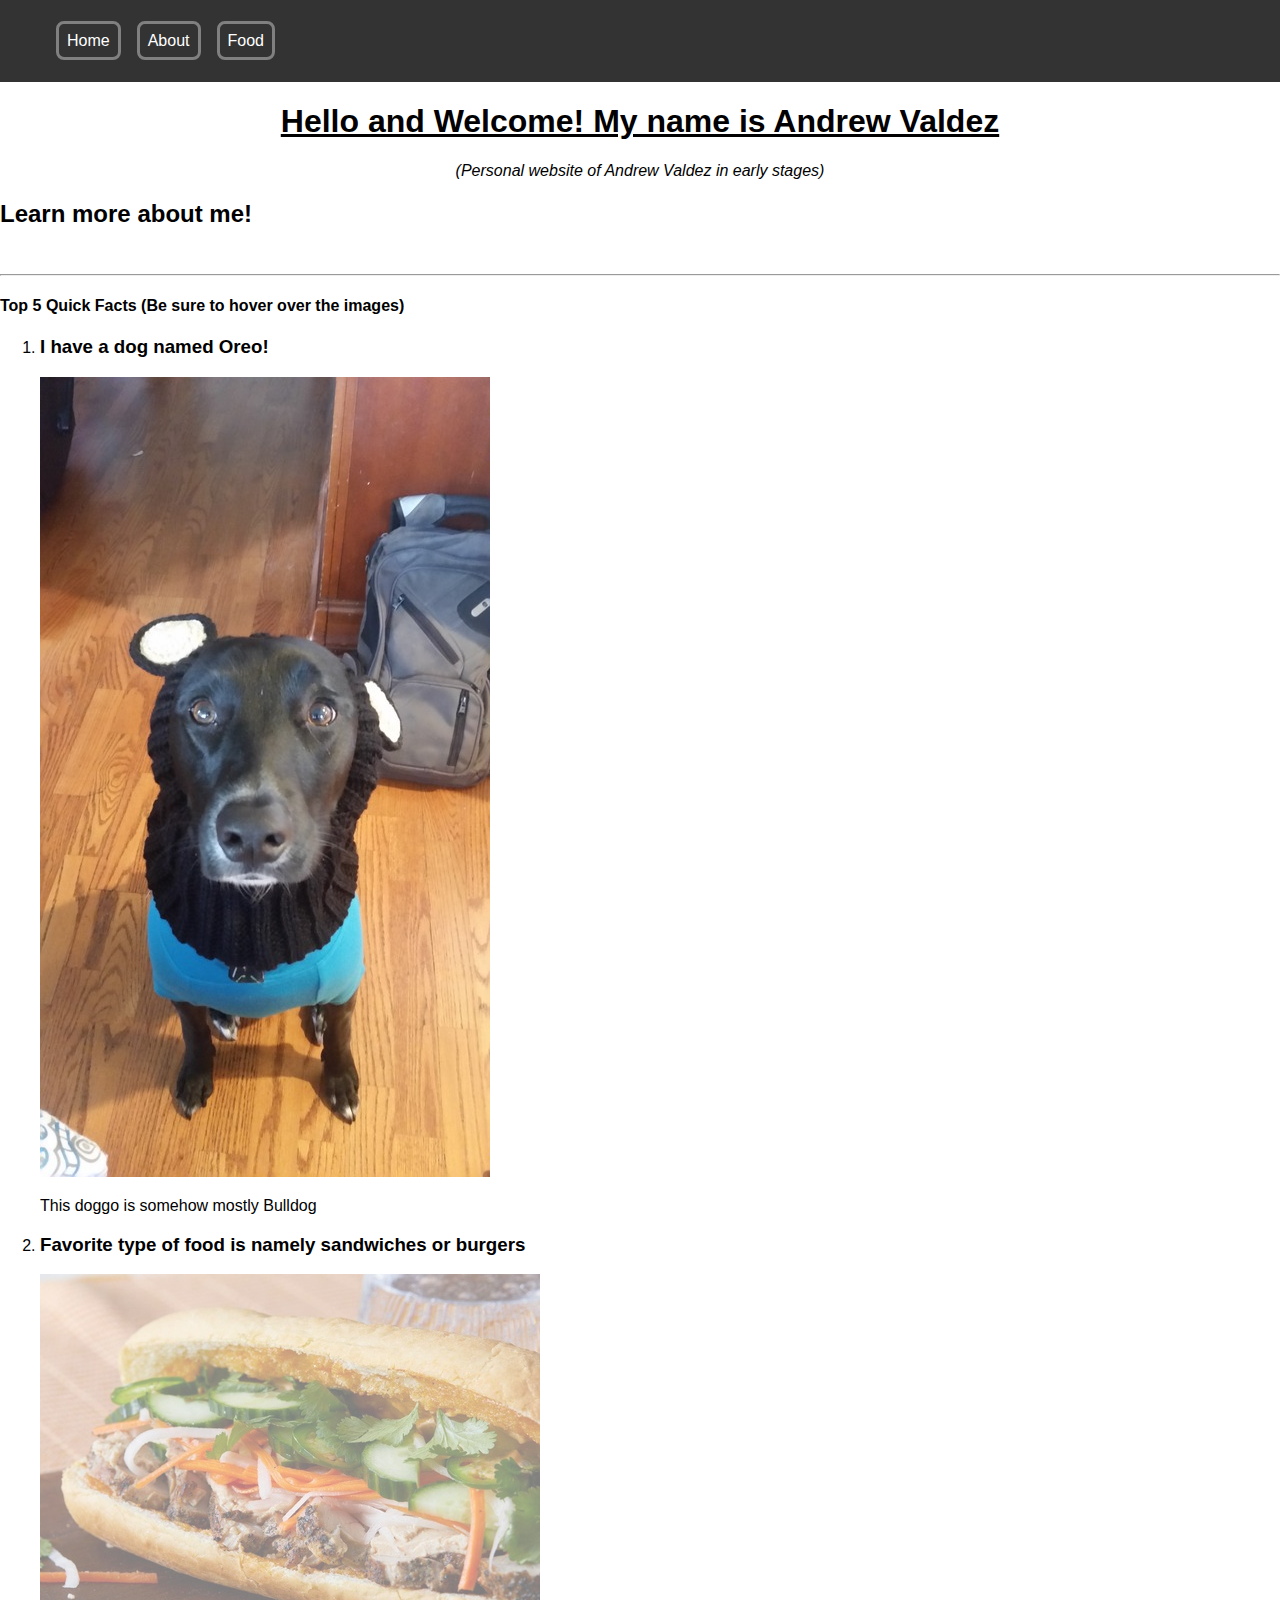
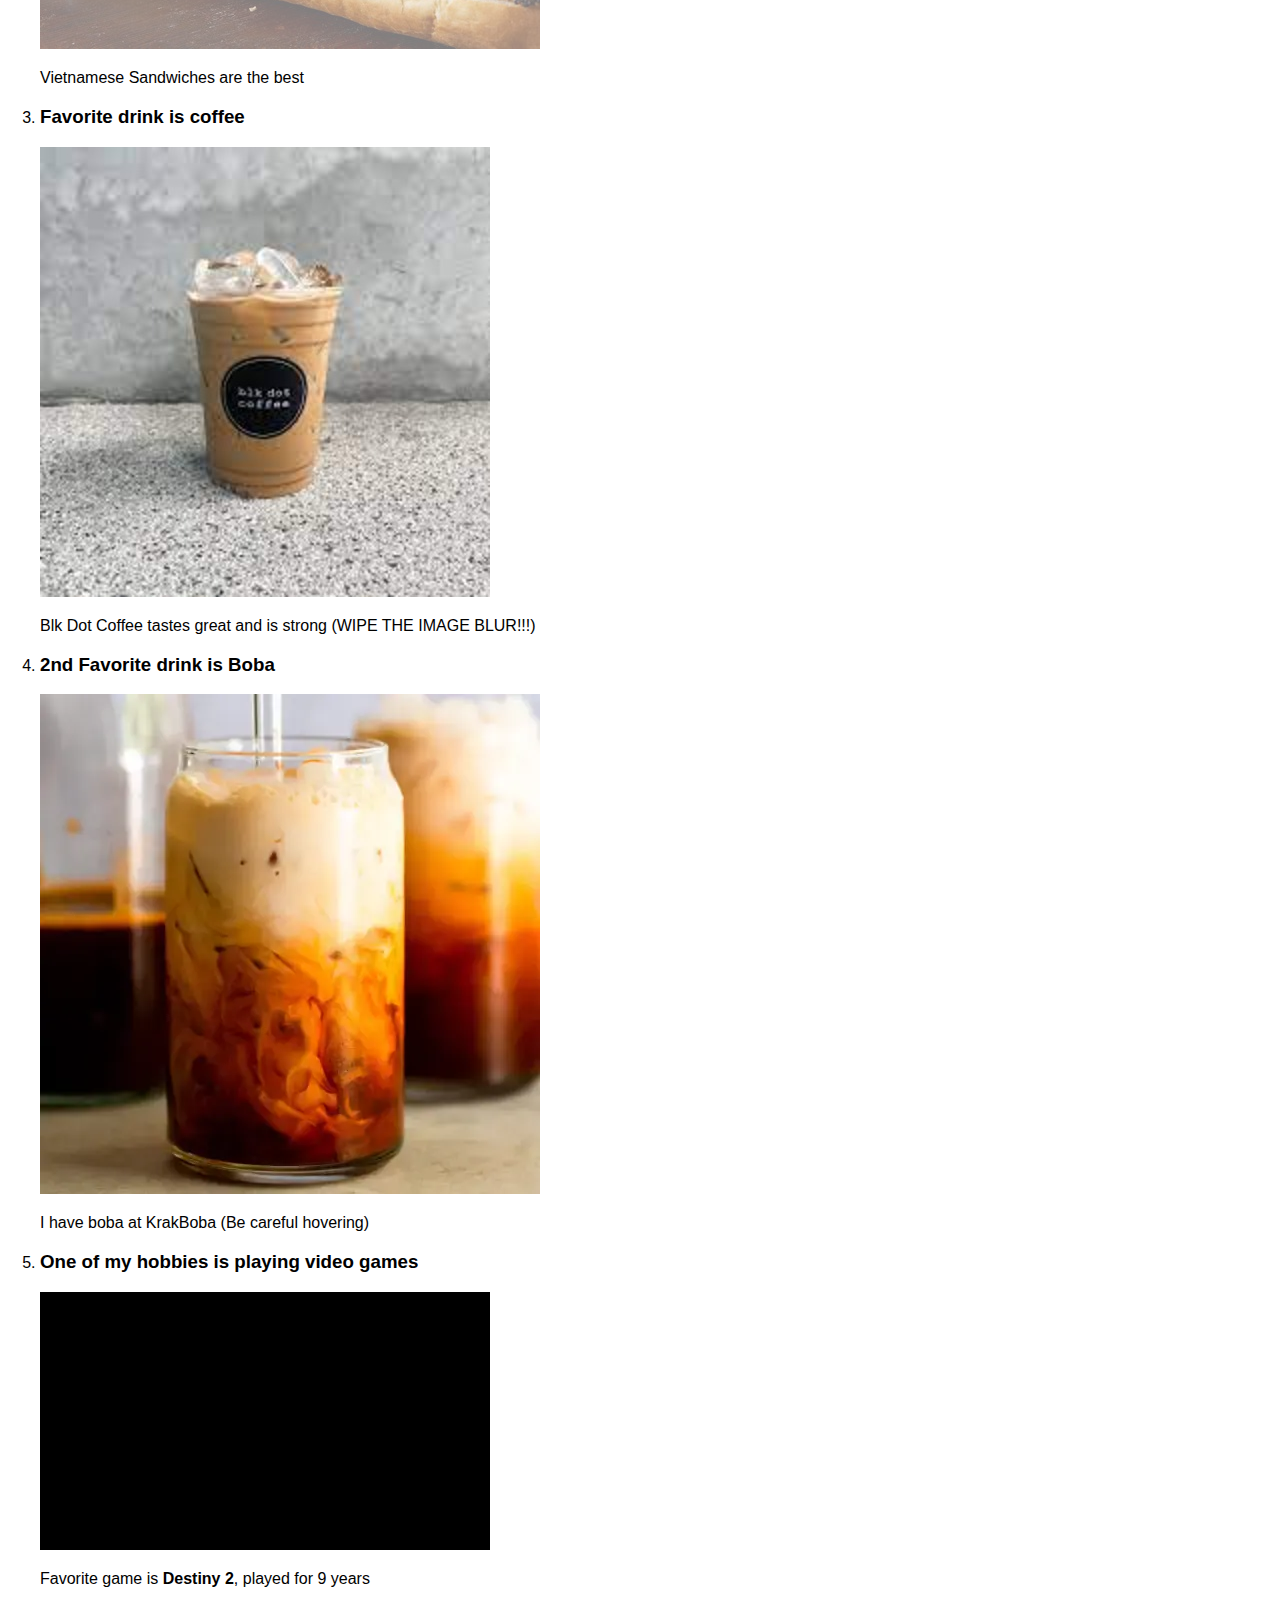
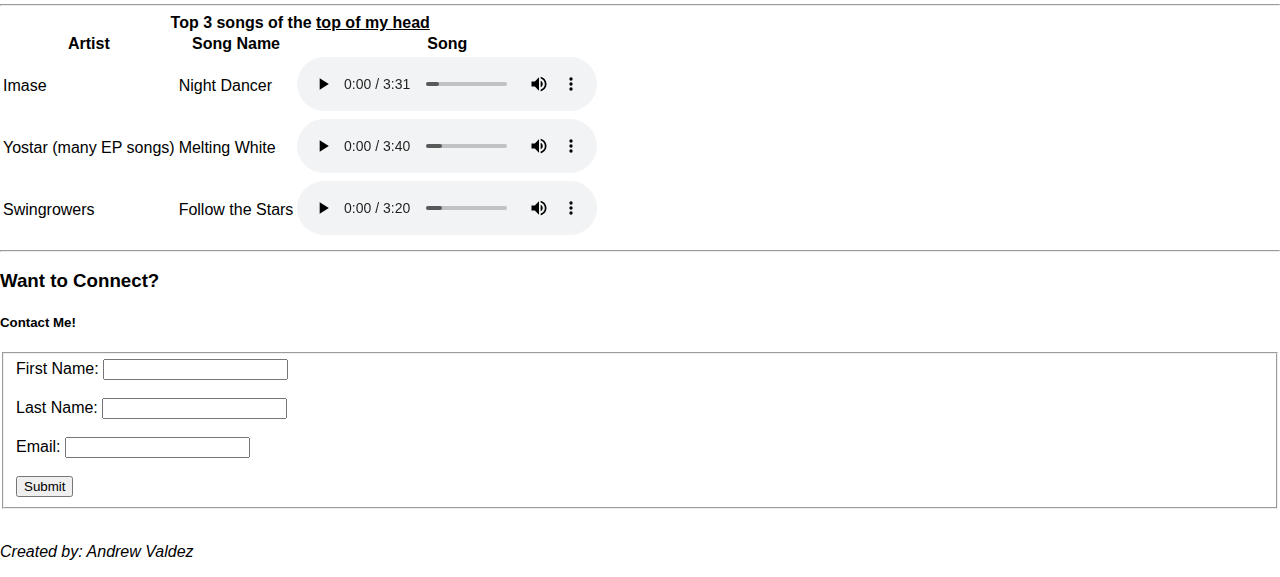
==== commit ff6362ec: "added image animation" ====
--- a/index.html
+++ b/index.html
@@ -1,57 +1,70 @@
 <!DOCTYPE html>
 <html lang="en">
   <head>
-    <link rel="stylesheet" href="styles.css" />
+    <link rel="stylesheet" href="css/index.css" />
     <meta charset="UTF-8" />
     <title>Andrew Valdez Site</title>
   </head>
   <body>
-    <ul class="nav">
-      <li><a href="about.html">About</a></li>
-      <li><a href="recipe.html">Food</a></li>
-    </ul>
     <header>
-      <h1>Hello and Welcome! My name is Andrew Valdez</h1>
-      <em>(Personal website of Andrew Valdez in early stages)</em>
+      <nav class="navbar">
+        <ul class="nav">
+          <li><a href="index.html">Home</a></li>
+          <li><a href="about.html">About</a></li>
+          <li><a href="recipe.html">Food</a></li>
+        </ul>
+      </nav>
 
+      <div class="title">
+        <h1>Hello and Welcome! My name is Andrew Valdez</h1>
+        <em>(Personal website of Andrew Valdez in early stages)</em>
+      </div>
       <h2>Learn more about me!</h2>
     </header>
-
-    <h4>Are you having fun?</h4>
-    <button>Yes</button>
-    <button>No</button>
 
     <br />
 
     <hr />
 
     <div>
-      <h4>Top 5 Quick Facts</h4>
+      <h4>Top 5 Quick Facts (Be sure to hover over the images)</h4>
       <ol>
         <li>
-          <h5>I have a dog named Oreo!</h5>
-          <img src="/assets/img/Oreo.jpg" alt="Oreo Dog" />
+          <h3>I have a dog named Oreo!</h3>
+          <div class="oreoImage">
+            <img src="assets/img/Oreo.jpg" alt="Oreo Dog" />
+          </div>
           <p>This doggo is somehow mostly Bulldog</p>
         </li>
 
         <li>
-          <h5>Favorite type of food is namely sandwiches or burgers</h5>
-          <img src="/assets/img/vietSandwich.jpg" alt="vietnamese sandwich" />
+          <h3>Favorite type of food is namely sandwiches or burgers</h3>
+          <div class="sammich">
+            <img src="assets/img/vietSandwich.jpg" alt="vietnamese sandwich" />
+          </div>
           <p>Vietnamese Sandwiches are the best</p>
         </li>
         <li>
-          <h5>Favorite drink is coffee</h5>
-          <img src="/assets/img/blkCoffee.jpeg" alt="Black Dot Coffee" />
-          <p>Blk Dot Coffee tastes great and is strong</p>
+          <div class="blurryCoffee">
+            <h3>Favorite drink is coffee</h3>
+            <img src="assets/img/blkCoffee.jpeg" alt="Black Dot Coffee" />
+          </div>
+          <p>
+            Blk Dot Coffee tastes great and is strong (WIPE THE IMAGE BLUR!!!)
+          </p>
         </li>
         <li>
-          <h5>2nd Favorite drink is Boba</h5>
-          <img src="/assets/img/thaiTea.webp" alt="Thai Tea" />
-          <p>I have boba at KrakBoba</p>
+          <div class="boba">
+            <h3>2nd Favorite drink is Boba</h3>
+            <img src="assets/img/thaiTea.webp" alt="Thai Tea" />
+          </div>
+          <p>I have boba at KrakBoba (Be careful hovering)</p>
         </li>
         <li>
-          <h5>One of my hobbies is playing video games</h5>
-          <img src="/assets/img/d2.jpg" alt="Destiny 2" />
+          <div class="destiny">
+            <h3>One of my hobbies is playing video games</h3>
+            <img src="assets/img/d2.jpg" alt="Destiny 2" />
+          </div>
           <p>
             Favorite game is
             <b>Destiny 2</b>, played for 9 years
@@ -76,7 +89,7 @@
           <td>Night Dancer</td>
           <td>
             <audio controls>
-              <source src="/assets/mp3/nightDancer.mp3" />
+              <source src="assets/mp3/nightDancer.mp3" />
             </audio>
           </td>
         </tr>
@@ -85,7 +98,7 @@
           <td>Melting White</td>
           <td>
             <audio controls>
-              <source src="/assets/mp3/meltingWhite.mp3" />
+              <source src="assets/mp3/meltingWhite.mp3" />
             </audio>
           </td>
         </tr>
@@ -94,7 +107,7 @@
           <td>Follow the Stars</td>
           <td>
             <audio controls>
-              <source src="/assets/mp3/followTheStars.mp3" />
+              <source src="assets/mp3/followTheStars.mp3" />
             </audio>
           </td>
         </tr>
--- a/css/index.css
+++ b/css/index.css
@@ -0,0 +1,140 @@
+body {
+  padding: 0;
+  margin: 0;
+  box-sizing: border-box;
+  font-family: sans-serif, "Montserrat";
+}
+
+/* ////////////////////////// */
+nav.navbar {
+  display: flex;
+  align-items: center;
+  justify-content: space-between;
+  background-color: #333;
+  padding: 1em;
+}
+
+ul.nav a {
+  color: white;
+  text-align: center;
+  text-decoration: none;
+  font-weight: 500;
+  font-size: 16px;
+  padding: 0.5em;
+  text-transform: capitalize;
+  float: none;
+  border-radius: 0.5em;
+  border-style: solid;
+  border-color: grey;
+}
+
+ul.nav a:hover {
+  background-color: lightskyblue;
+  border-radius: 0.5em;
+  transition: 0.5s;
+}
+
+ul.nav {
+  list-style: none;
+  display: flex;
+  gap: 1em;
+}
+
+ul.nav li:last-child {
+  border-right: none;
+}
+
+.active {
+  border-bottom: 2px solid #ffffff;
+}
+
+@media (max-width: 600px) {
+  ul.nav {
+    display: flex;
+    font: 1.2em;
+    flex-direction: column;
+    align-items: center;
+    background-color: #333;
+    justify-content: center;
+    gap: 2em;
+    top: 60px;
+    width: 100%;
+    transition: 0.5s;
+  }
+}
+
+/* //////////////////////// */
+.title {
+  display: grid;
+}
+
+.title h1 {
+  text-decoration: underline;
+  text-align: center;
+}
+
+.title em {
+  text-shadow: grey;
+  text-align: center;
+}
+
+.oreoImage img {
+  position: relative;
+  transition: 1s ease;
+}
+
+.oreoImage img:hover {
+  border: 3px solid;
+  transform: scale(1.1);
+  transition: 1s ease;
+  z-index: 50;
+  -webkit-transform: scale(1.1);
+  -ms-transform: scale(1.1);
+}
+
+.sammich img {
+  opacity: 0.5;
+  transition: 1s ease;
+}
+
+.sammich img:hover {
+  opacity: 1;
+  transition: 1s;
+  transition-delay: 0.5s;
+  transition-timing-function: ease;
+}
+
+.blurryCoffee img {
+  position: relative;
+  transition: 1s ease;
+}
+
+.blurryCoffee img:hover {
+  -webkit-filter: blur(5px);
+  filter: blur(5px);
+  transition: 1s ease;
+}
+
+.destiny img {
+  -webkit-filter: brightness(0%);
+  filter: brightness(0%);
+  -webkit-transition: all 1s ease;
+  transition: all 1s ease;
+  -o-transition: all 1s ease;
+  -ms-transition: all 1s ease;
+}
+
+.destiny img:hover {
+  -webkit-filter: brightness(100%);
+  filter: brightness(100%);
+}
+
+.boba img {
+  transition: all 0.3s ease-in-out 0s;
+}
+
+.boba img:hover {
+  cursor: default;
+  transform: rotate(360deg);
+  transition: all 0.3s ease-in-out 0s;
+}
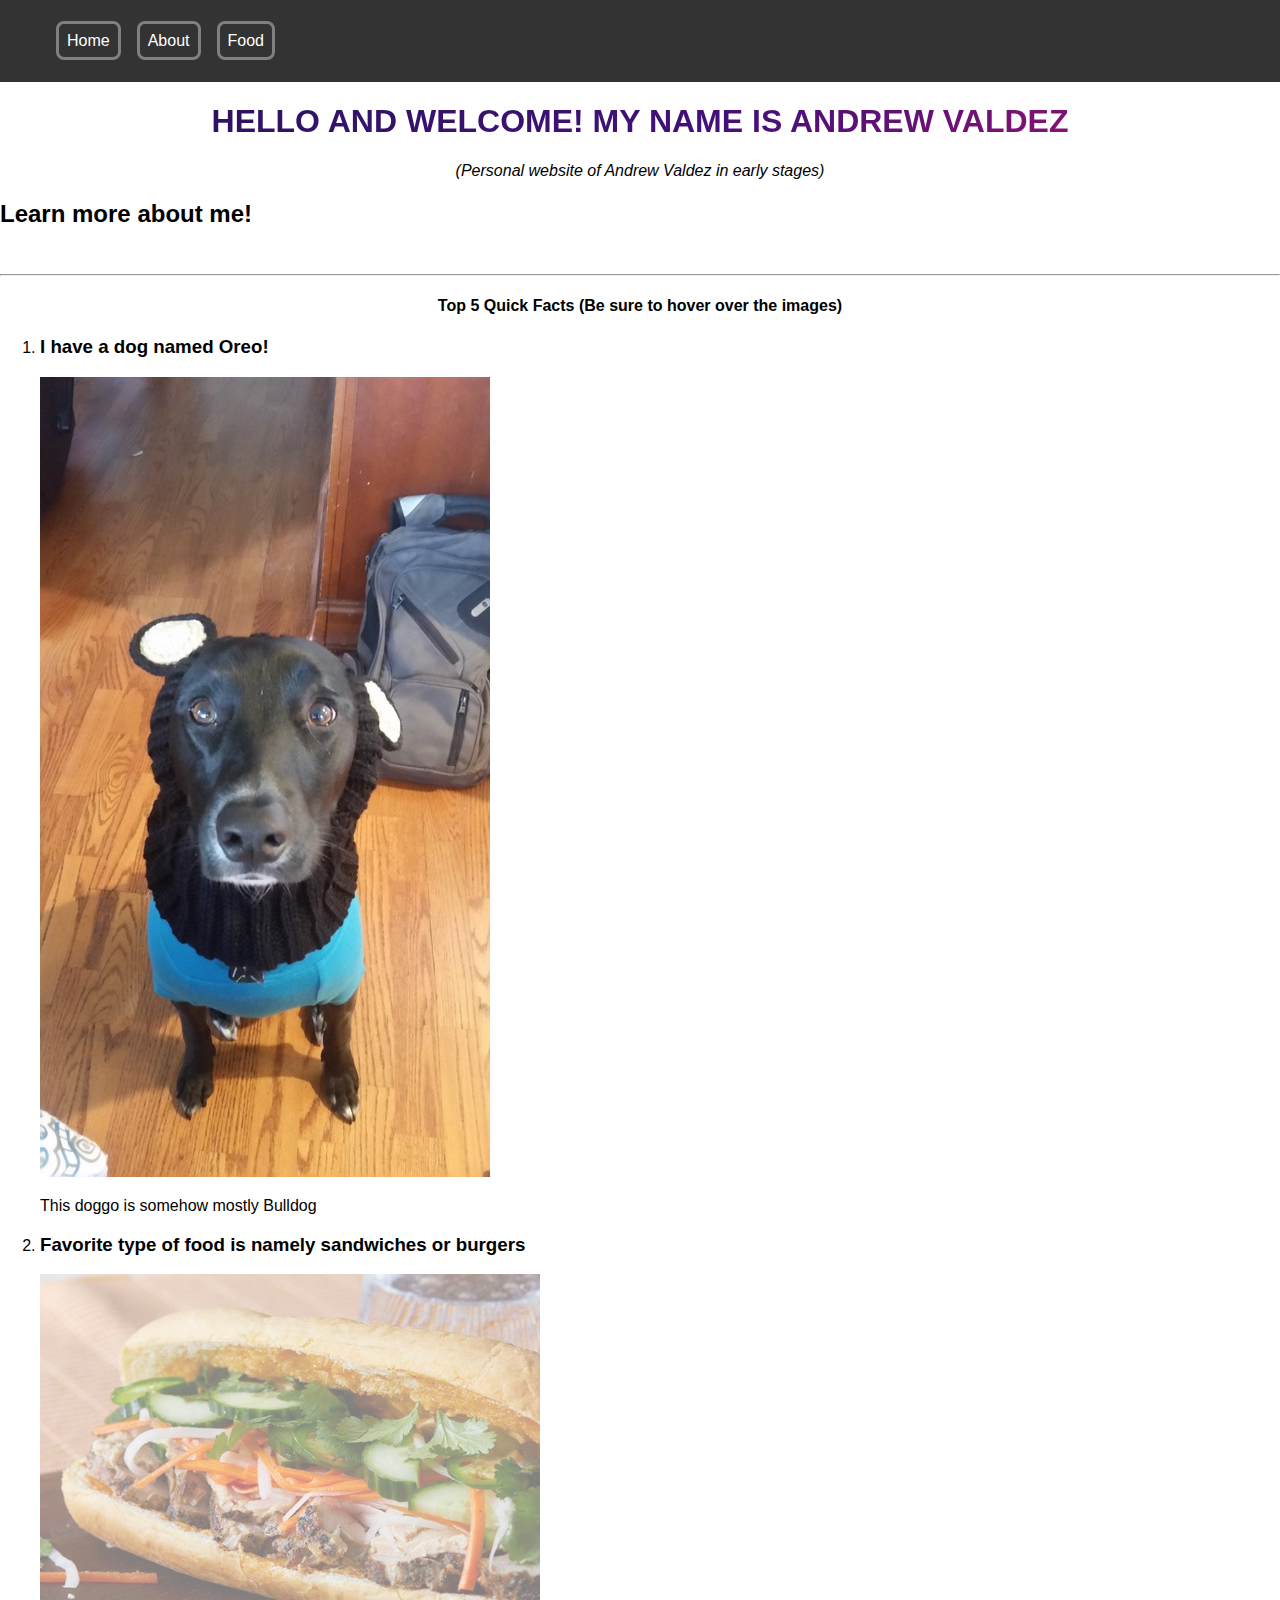
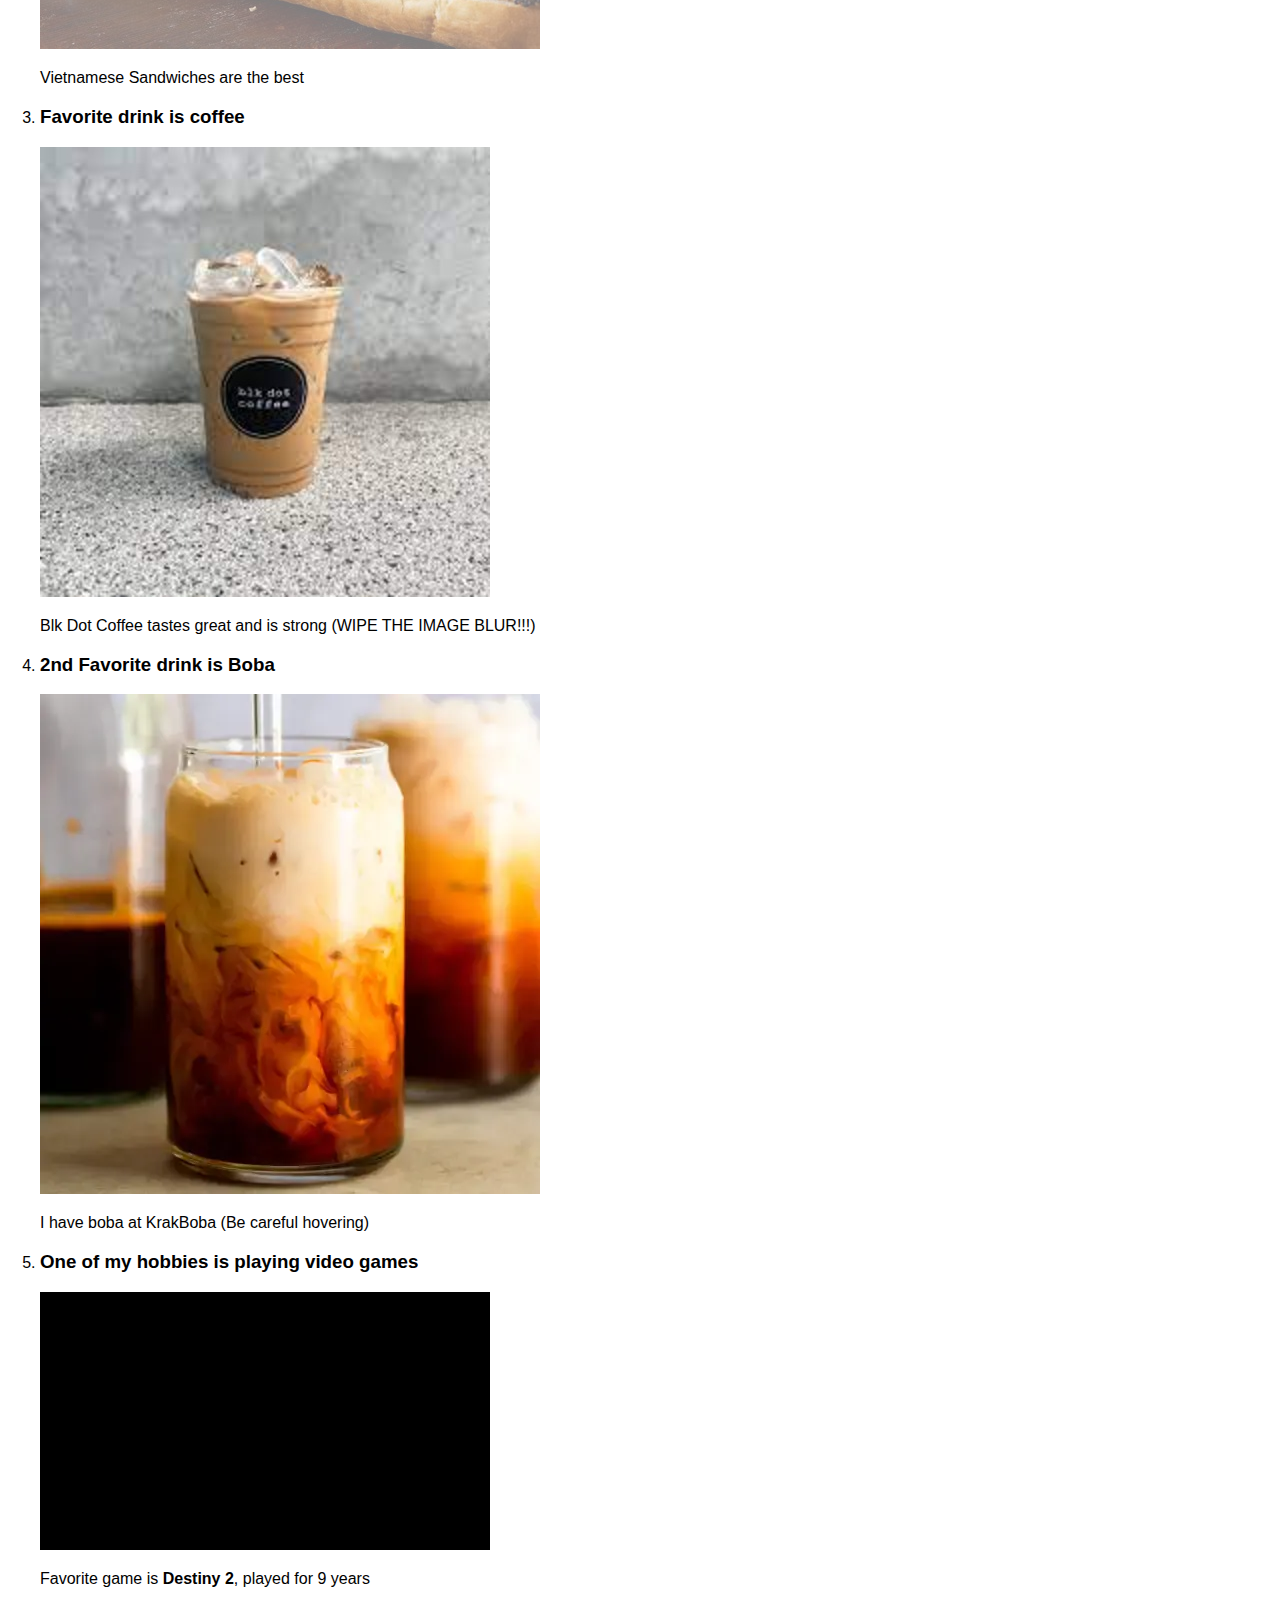
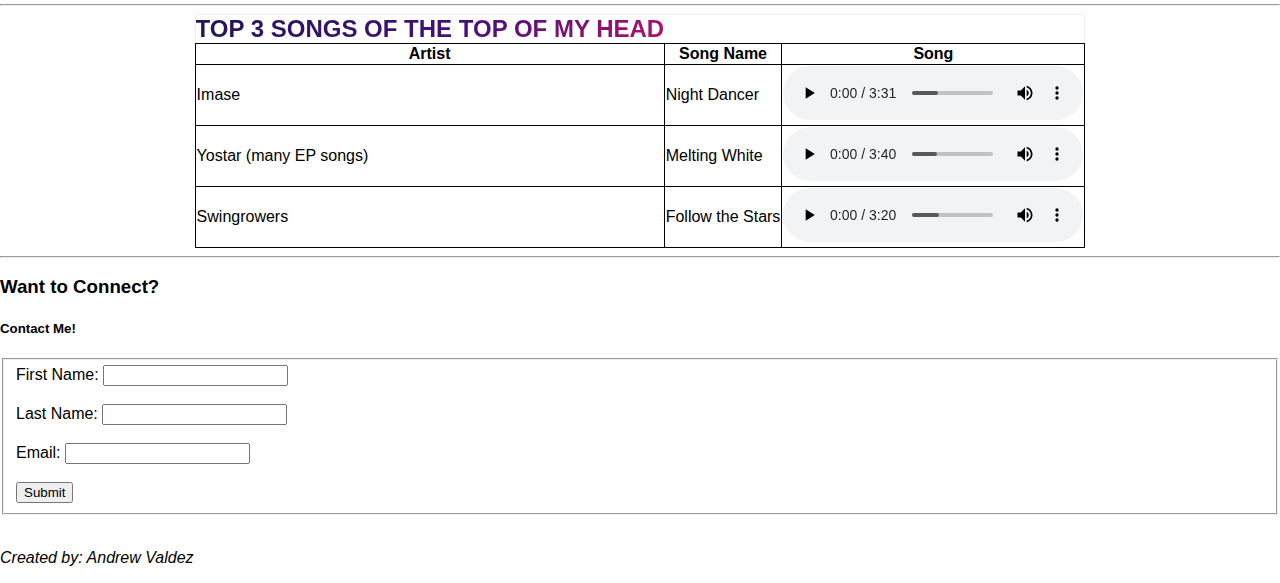
==== commit 52d7b5e9: "added colorful text" ====
--- a/index.html
+++ b/index.html
@@ -16,7 +16,7 @@
       </nav>
 
       <div class="title">
-        <h1>Hello and Welcome! My name is Andrew Valdez</h1>
+        <h1 class="animateText">Hello and Welcome! My name is Andrew Valdez</h1>
         <em>(Personal website of Andrew Valdez in early stages)</em>
       </div>
       <h2>Learn more about me!</h2>
@@ -76,7 +76,7 @@
     <hr />
     <div>
       <table>
-        <caption>
+        <caption class="animateText">
           <b>Top 3 songs of the <u>top of my head</u></b>
         </caption>
         <tr>
--- a/css/index.css
+++ b/css/index.css
@@ -1,8 +1,12 @@
 body {
   padding: 0;
-  margin: 0;
+  margin-top: 0;
+  margin-bottom: 0;
+  margin-left: 0;
+  margin-right: 0;
   box-sizing: border-box;
   font-family: sans-serif, "Montserrat";
+  display: block;
 }
 
 /* ////////////////////////// */
@@ -74,7 +78,7 @@
 }
 
 .title em {
-  text-shadow: grey;
+  text-shadow: none;
   text-align: center;
 }
 
@@ -88,8 +92,6 @@
   transform: scale(1.1);
   transition: 1s ease;
   z-index: 50;
-  -webkit-transform: scale(1.1);
-  -ms-transform: scale(1.1);
 }
 
 .sammich img {
@@ -110,22 +112,16 @@
 }
 
 .blurryCoffee img:hover {
-  -webkit-filter: blur(5px);
   filter: blur(5px);
   transition: 1s ease;
 }
 
 .destiny img {
-  -webkit-filter: brightness(0%);
   filter: brightness(0%);
-  -webkit-transition: all 1s ease;
   transition: all 1s ease;
-  -o-transition: all 1s ease;
-  -ms-transition: all 1s ease;
 }
 
 .destiny img:hover {
-  -webkit-filter: brightness(100%);
   filter: brightness(100%);
 }
 
@@ -138,3 +134,53 @@
   transform: rotate(360deg);
   transition: all 0.3s ease-in-out 0s;
 }
+
+table,
+th,
+td {
+  border: 1px solid;
+}
+
+table {
+  border-collapse: collapse;
+  border-style: groove;
+  align-self: center;
+  align-content: center;
+  margin-left: auto;
+  margin-right: auto;
+}
+
+table caption {
+  font-size: 1.5em;
+  border-style: hidden;
+}
+
+.animateText {
+  text-transform: uppercase;
+  background-image: linear-gradient(
+    -225deg,
+    #231557 0%,
+    #44107a 29%,
+    #ff1361 67%,
+    #fff800 100%
+  );
+  background-size: auto auto;
+  background-clip: border-box;
+  background-size: 200% auto;
+  color: #fff;
+  background-clip: text;
+  -webkit-background-clip: text;
+  -webkit-text-fill-color: transparent;
+  animation: textclip 2s linear infinite;
+  display: inline-block;
+}
+
+@keyframes textclip {
+  to {
+    background-position: 200% center;
+  }
+}
+
+h4 {
+  text-align: center;
+}
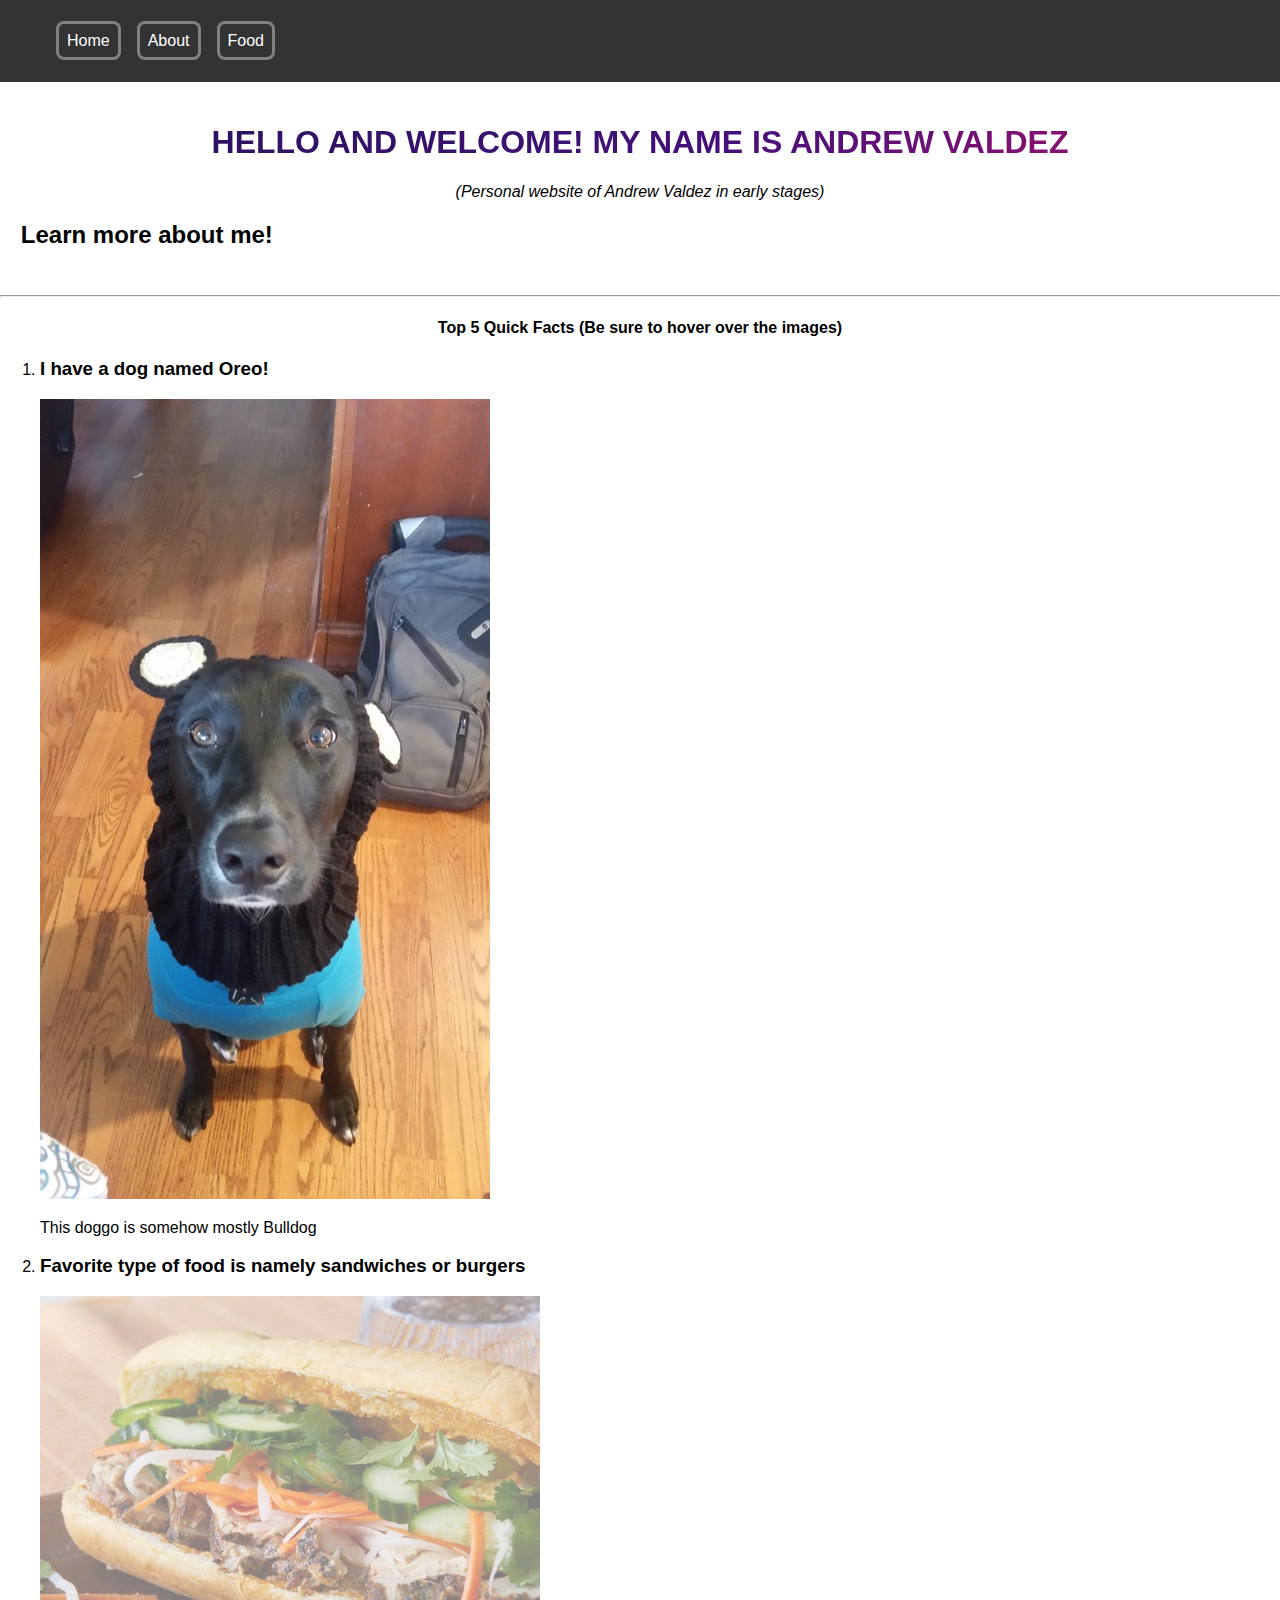
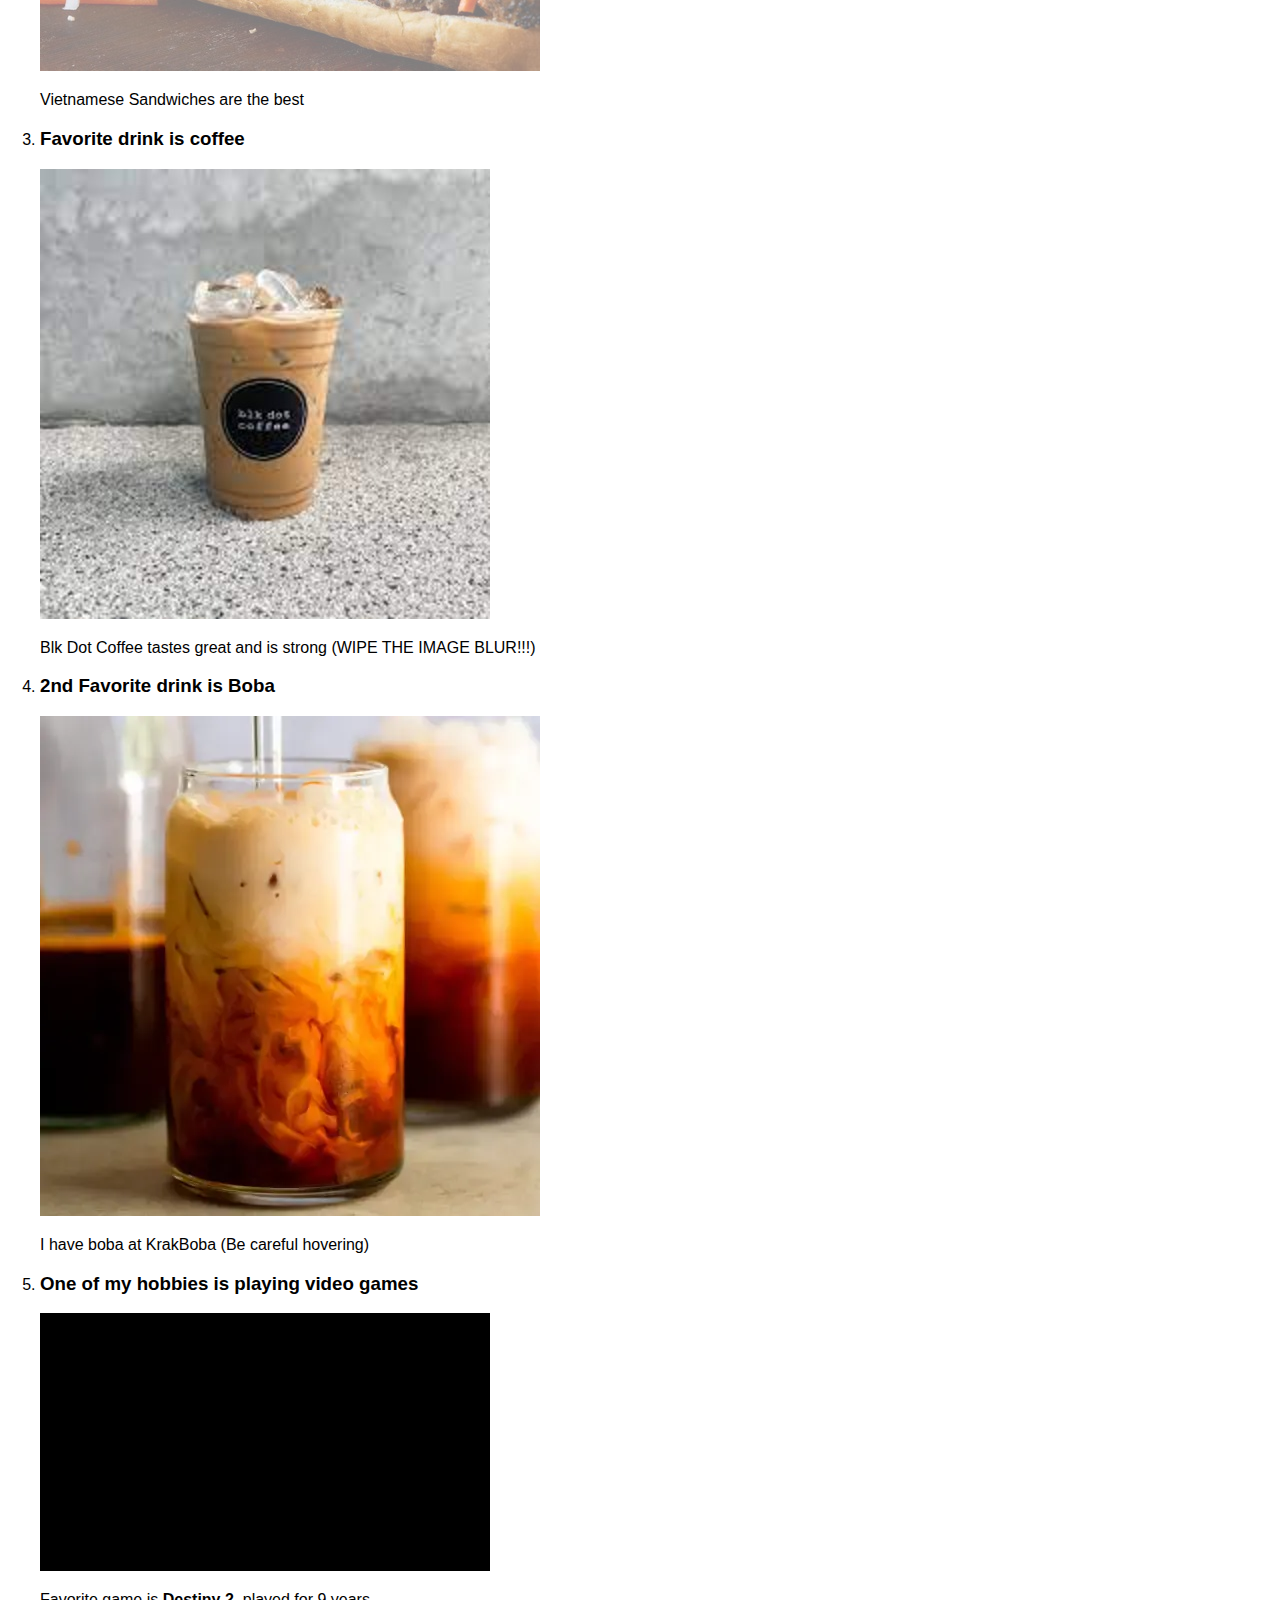
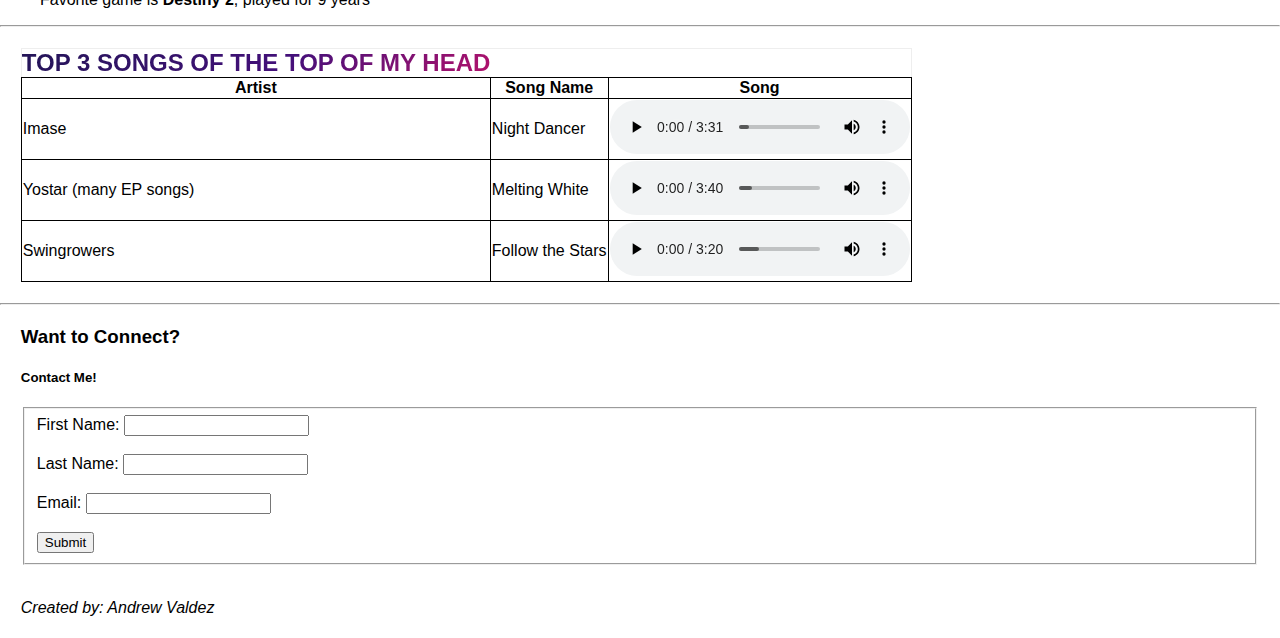
==== commit 87c28bc4: "fixed margins" ====
--- a/index.html
+++ b/index.html
@@ -14,6 +14,8 @@
           <li><a href="recipe.html">Food</a></li>
         </ul>
       </nav>
+
+      <div class="container">
 
       <div class="title">
         <h1 class="animateText">Hello and Welcome! My name is Andrew Valdez</h1>
@@ -138,5 +140,6 @@
       <br />
       <p><i>Created by: Andrew Valdez</i></p>
     </footer>
+  </div>
   </body>
 </html>
--- a/css/index.css
+++ b/css/index.css
@@ -65,9 +65,14 @@
     width: 100%;
     transition: 0.5s;
   }
+  img {
+    max-width: 300px;
+    height: auto;
+  }
 }
 
 /* //////////////////////// */
+
 .title {
   display: grid;
 }
@@ -92,6 +97,8 @@
   transform: scale(1.1);
   transition: 1s ease;
   z-index: 50;
+  -webkit-transform: scale(1.1);
+  -ms-transform: scale(1.1);
 }
 
 .sammich img {
@@ -112,16 +119,22 @@
 }
 
 .blurryCoffee img:hover {
+  -webkit-filter: blur(5px);
   filter: blur(5px);
   transition: 1s ease;
 }
 
 .destiny img {
+  -webkit-filter: brightness(0%);
   filter: brightness(0%);
+  -webkit-transition: all 1s ease;
   transition: all 1s ease;
+  -o-transition: all 1s ease;
+  -ms-transition: all 1s ease;
 }
 
 .destiny img:hover {
+  -webkit-filter: brightness(100%);
   filter: brightness(100%);
 }
 
@@ -146,8 +159,7 @@
   border-style: groove;
   align-self: center;
   align-content: center;
-  margin-left: auto;
-  margin-right: auto;
+  margin: 1.3rem;
 }
 
 table caption {
@@ -184,3 +196,11 @@
 h4 {
   text-align: center;
 }
+
+.container {
+  margin: 1.3rem;
+}
+
+footer {
+  margin: 1.3rem;
+}
